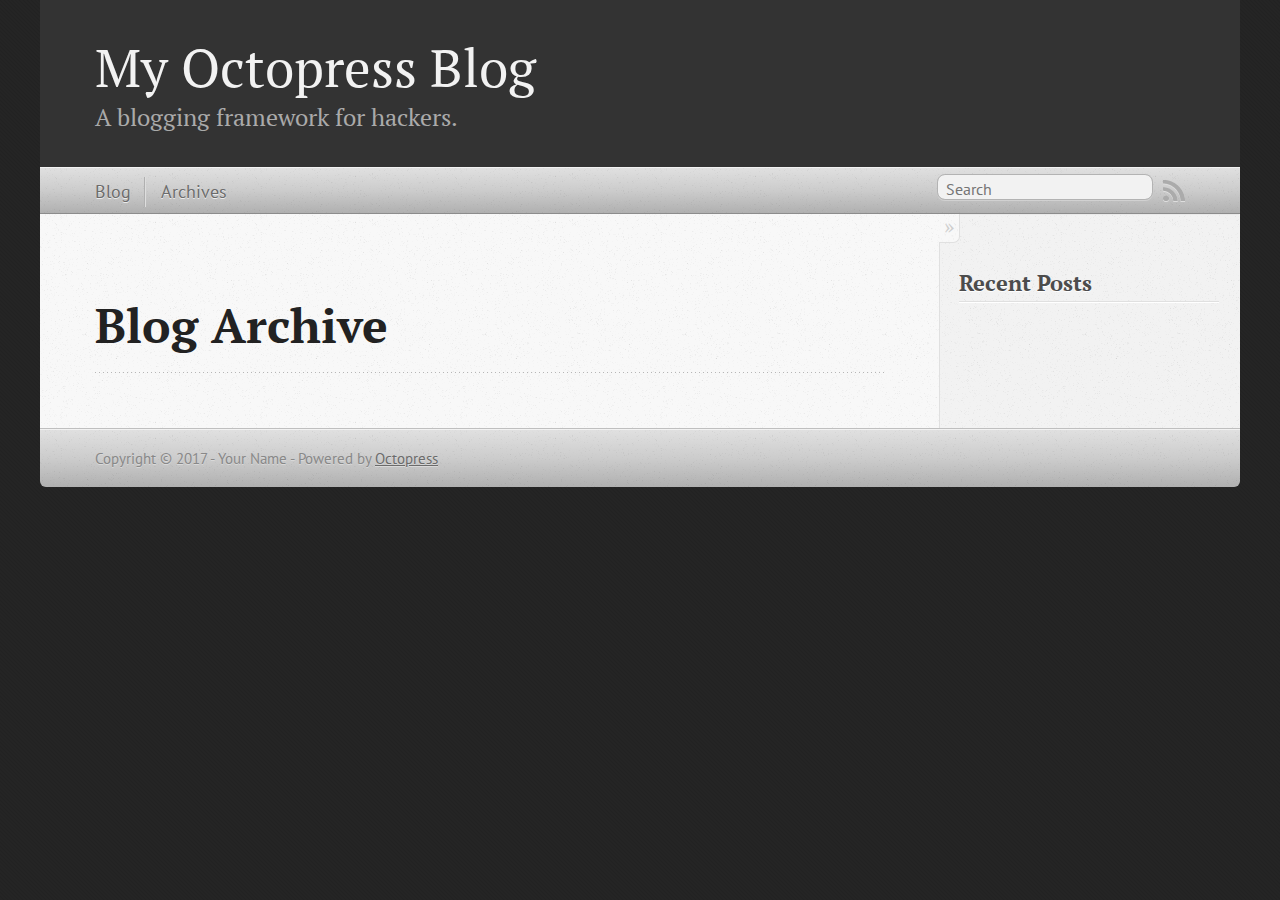
==== blog/archives/index.html @ 9a956566 "Site updated at 2017-01-14 04:06:13 UTC" ====
<!DOCTYPE html>
<!--[if IEMobile 7 ]><html class="no-js iem7"><![endif]-->
<!--[if lt IE 9]><html class="no-js lte-ie8"><![endif]-->
<!--[if (gt IE 8)|(gt IEMobile 7)|!(IEMobile)|!(IE)]><!--><html class="no-js" lang="en"><!--<![endif]-->
<head>
  <meta charset="utf-8">
  <title>Blog Archive - My Octopress Blog</title>
  <meta name="author" content="Your Name">

  
  <meta name="description" content=" Blog Archive Recent Posts ">
  

  <!-- http://t.co/dKP3o1e -->
  <meta name="HandheldFriendly" content="True">
  <meta name="MobileOptimized" content="320">
  <meta name="viewport" content="width=device-width, initial-scale=1">

  
  <link rel="canonical" href="http://echonics.github.io/blog/archives/">
  <link href="/favicon.png" rel="icon">
  <link href="/stylesheets/screen.css" media="screen, projection" rel="stylesheet" type="text/css">
  <link href="/atom.xml" rel="alternate" title="My Octopress Blog" type="application/atom+xml">
  <script src="/javascripts/modernizr-2.0.js"></script>
  <script src="//ajax.googleapis.com/ajax/libs/jquery/1.9.1/jquery.min.js"></script>
  <script>!window.jQuery && document.write(unescape('%3Cscript src="/javascripts/libs/jquery.min.js"%3E%3C/script%3E'))</script>
  <script src="/javascripts/octopress.js" type="text/javascript"></script>
  <!--Fonts from Google"s Web font directory at http://google.com/webfonts -->
<link href="//fonts.googleapis.com/css?family=PT+Serif:regular,italic,bold,bolditalic" rel="stylesheet" type="text/css">
<link href="//fonts.googleapis.com/css?family=PT+Sans:regular,italic,bold,bolditalic" rel="stylesheet" type="text/css">

  

</head>

<body   >
  <header role="banner"><hgroup>
  <h1><a href="/">My Octopress Blog</a></h1>
  
    <h2>A blogging framework for hackers.</h2>
  
</hgroup>

</header>
  <nav role="navigation"><ul class="subscription" data-subscription="rss">
  <li><a href="/atom.xml" rel="subscribe-rss" title="subscribe via RSS">RSS</a></li>
  
</ul>
  
<form action="https://www.google.com/search" method="get">
  <fieldset role="search">
    <input type="hidden" name="sitesearch" value="echonics.github.io">
    <input class="search" type="text" name="q" results="0" placeholder="Search"/>
  </fieldset>
</form>
  
<ul class="main-navigation">
  <li><a href="/">Blog</a></li>
  <li><a href="/blog/archives">Archives</a></li>
</ul>

</nav>
  <div id="main">
    <div id="content">
      <div>
<article role="article">
  
  <header>
    <h1 class="entry-title">Blog Archive</h1>
    
  </header>
  
  <div id="blog-archives">

</div>

  
</article>

</div>

<aside class="sidebar">
  
    <section>
  <h1>Recent Posts</h1>
  <ul id="recent_posts">
    
  </ul>
</section>





  
</aside>


    </div>
  </div>
  <footer role="contentinfo"><p>
  Copyright &copy; 2017 - Your Name -
  <span class="credit">Powered by <a href="http://octopress.org">Octopress</a></span>
</p>

</footer>
  







  <script type="text/javascript">
    (function(){
      var twitterWidgets = document.createElement('script');
      twitterWidgets.type = 'text/javascript';
      twitterWidgets.async = true;
      twitterWidgets.src = '//platform.twitter.com/widgets.js';
      document.getElementsByTagName('head')[0].appendChild(twitterWidgets);
    })();
  </script>





</body>
</html>
---- stylesheets/screen.css ----
html,body,div,span,applet,object,iframe,h1,h2,h3,h4,h5,h6,p,blockquote,pre,a,abbr,acronym,address,big,cite,code,del,dfn,em,img,ins,kbd,q,s,samp,small,strike,strong,sub,sup,tt,var,b,u,i,center,dl,dt,dd,ol,ul,li,fieldset,form,label,legend,table,caption,tbody,tfoot,thead,tr,th,td,article,aside,canvas,details,embed,figure,figcaption,footer,header,hgroup,menu,nav,output,ruby,section,summary,time,mark,audio,video{margin:0;padding:0;border:0;font:inherit;font-size:100%;vertical-align:baseline}html{line-height:1}ol,ul{list-style:none}table{border-collapse:collapse;border-spacing:0}caption,th,td{text-align:left;font-weight:normal;vertical-align:middle}q,blockquote{quotes:none}q:before,q:after,blockquote:before,blockquote:after{content:"";content:none}a img{border:none}article,aside,details,figcaption,figure,footer,header,hgroup,main,menu,nav,section,summary{display:block}a{color:#1863a1}a:visited{color:#751590}a:focus{color:#0181eb}a:hover{color:#0181eb}a:active{color:#01579f}aside.sidebar a{color:#222}aside.sidebar a:focus{color:#0181eb}aside.sidebar a:hover{color:#0181eb}aside.sidebar a:active{color:#01579f}a{-moz-transition:color .3s;-o-transition:color .3s;-webkit-transition:color .3s;transition:color .3s}html{background:#252525 url('/images/line-tile.png?1484366708') top left}body>div{background:#f2f2f2 url('/images/noise.png?1484366708') top left;border-bottom:1px solid #bfbfbf}body>div>div{background:#f8f8f8 url('/images/noise.png?1484366708') top left;border-right:1px solid #e0e0e0}.heading,body>header h1,h1,h2,h3,h4,h5,h6{font-family:"PT Serif","Georgia","Helvetica Neue",Arial,sans-serif}.sans,body>header h2,article header p.meta,article>footer,#content .blog-index footer,html .gist .gist-file .gist-meta,#blog-archives a.category,#blog-archives time,aside.sidebar section,body>footer{font-family:"PT Sans","Helvetica Neue",Arial,sans-serif}.serif,body,#content .blog-index a[rel=full-article]{font-family:"PT Serif",Georgia,Times,"Times New Roman",serif}.mono,pre,code,tt,p code,li code{font-family:Menlo,Monaco,"Andale Mono","lucida console","Courier New",monospace}body>header h1{font-size:2.2em;font-family:"PT Serif","Georgia","Helvetica Neue",Arial,sans-serif;font-weight:normal;line-height:1.2em;margin-bottom:0.6667em}body>header h2{font-family:"PT Serif","Georgia","Helvetica Neue",Arial,sans-serif}body{line-height:1.5em;color:#222}h1{font-size:2.2em;line-height:1.2em}@media only screen and (min-width: 992px){body{font-size:1.15em}h1{font-size:2.6em;line-height:1.2em}}h1,h2,h3,h4,h5,h6{text-rendering:optimizelegibility;margin-bottom:1em;font-weight:bold}h2,section h1{font-size:1.5em}h3,section h2,section section h1{font-size:1.3em}h4,section h3,section section h2,section section section h1{font-size:1em}h5,section h4,section section h3{font-size:.9em}h6,section h5,section section h4,section section section h3{font-size:.8em}p,article blockquote,ul,ol{margin-bottom:1.5em}ul{list-style-type:disc}ul ul{list-style-type:circle;margin-bottom:0px}ul ul ul{list-style-type:square;margin-bottom:0px}ol{list-style-type:decimal}ol ol{list-style-type:lower-alpha;margin-bottom:0px}ol ol ol{list-style-type:lower-roman;margin-bottom:0px}ul,ul ul,ul ol,ol,ol ul,ol ol{margin-left:1.3em}ul ul,ul ol,ol ul,ol ol{margin-bottom:0em}strong{font-weight:bold}em{font-style:italic}sup,sub{font-size:0.75em;position:relative;display:inline-block;padding:0 .2em;line-height:.8em}sup{top:-.5em}sub{bottom:-.5em}a[rev='footnote']{font-size:.75em;padding:0 .3em;line-height:1}q{font-style:italic}q:before{content:"\201C"}q:after{content:"\201D"}em,dfn{font-style:italic}strong,dfn{font-weight:bold}del,s{text-decoration:line-through}abbr,acronym{border-bottom:1px dotted;cursor:help}hr{margin-bottom:0.2em}small{font-size:.8em}big{font-size:1.2em}article blockquote{font-style:italic;position:relative;font-size:1.2em;line-height:1.5em;padding-left:1em;border-left:4px solid rgba(170,170,170,0.5)}article blockquote cite{font-style:italic}article blockquote cite a{color:#aaa !important;word-wrap:break-word}article blockquote cite:before{content:'\2014';padding-right:.3em;padding-left:.3em;color:#aaa}@media only screen and (min-width: 992px){article blockquote{padding-left:1.5em;border-left-width:4px}}.pullquote-right:before,.pullquote-left:before{padding:0;border:none;content:attr(data-pullquote);float:right;width:45%;margin:.5em 0 1em 1.5em;position:relative;top:7px;font-size:1.4em;line-height:1.45em}.pullquote-left:before{float:left;margin:.5em 1.5em 1em 0}.force-wrap,article a,aside.sidebar a{white-space:-moz-pre-wrap;white-space:-pre-wrap;white-space:-o-pre-wrap;white-space:pre-wrap;word-wrap:break-word}.group,body>header,body>nav,body>footer,body #content>article,body #content>div>article,body #content>div>section,body div.pagination,aside.sidebar,#main,#content,.sidebar{*zoom:1}.group:after,body>header:after,body>nav:after,body>footer:after,body #content>article:after,body #content>div>article:after,body #content>div>section:after,body div.pagination:after,#main:after,#content:after,.sidebar:after{content:"";display:table;clear:both}body{-webkit-text-size-adjust:none;max-width:1200px;position:relative;margin:0 auto}body>header,body>nav,body>footer,body #content>article,body #content>div>article,body #content>div>section{padding-left:18px;padding-right:18px}@media only screen and (min-width: 480px){body>header,body>nav,body>footer,body #content>article,body #content>div>article,body #content>div>section{padding-left:25px;padding-right:25px}}@media only screen and (min-width: 768px){body>header,body>nav,body>footer,body #content>article,body #content>div>article,body #content>div>section{padding-left:35px;padding-right:35px}}@media only screen and (min-width: 992px){body>header,body>nav,body>footer,body #content>article,body #content>div>article,body #content>div>section{padding-left:55px;padding-right:55px}}body div.pagination{margin-left:18px;margin-right:18px}@media only screen and (min-width: 480px){body div.pagination{margin-left:25px;margin-right:25px}}@media only screen and (min-width: 768px){body div.pagination{margin-left:35px;margin-right:35px}}@media only screen and (min-width: 992px){body div.pagination{margin-left:55px;margin-right:55px}}body>header{font-size:1em;padding-top:1.5em;padding-bottom:1.5em}#content{overflow:hidden}#content>div,#content>article{width:100%}aside.sidebar{float:none;padding:0 18px 1px;background-color:#f7f7f7;border-top:1px solid #e0e0e0}.flex-content,article img,article video,article .flash-video,aside.sidebar img{max-width:100%;height:auto}.basic-alignment.left,article img.left,article video.left,article .left.flash-video,aside.sidebar img.left{float:left;margin-right:1.5em}.basic-alignment.right,article img.right,article video.right,article .right.flash-video,aside.sidebar img.right{float:right;margin-left:1.5em}.basic-alignment.center,article img.center,article video.center,article .center.flash-video,aside.sidebar img.center{display:block;margin:0 auto 1.5em}.basic-alignment.left,article img.left,article video.left,article .left.flash-video,aside.sidebar img.left,.basic-alignment.right,article img.right,article video.right,article .right.flash-video,aside.sidebar img.right{margin-bottom:.8em}.toggle-sidebar,.no-sidebar .toggle-sidebar{display:none}@media only screen and (min-width: 750px){body.sidebar-footer aside.sidebar{float:none;width:auto;clear:left;margin:0;padding:0 35px 1px;background-color:#f7f7f7;border-top:1px solid #eaeaea}body.sidebar-footer aside.sidebar section.odd,body.sidebar-footer aside.sidebar section.even{float:left;width:48%}body.sidebar-footer aside.sidebar section.odd{margin-left:0}body.sidebar-footer aside.sidebar section.even{margin-left:4%}body.sidebar-footer aside.sidebar.thirds section{width:30%;margin-left:5%}body.sidebar-footer aside.sidebar.thirds section.first{margin-left:0;clear:both}}body.sidebar-footer #content{margin-right:0px}body.sidebar-footer .toggle-sidebar{display:none}@media only screen and (min-width: 550px){body>header{font-size:1em}}@media only screen and (min-width: 750px){aside.sidebar{float:none;width:auto;clear:left;margin:0;padding:0 35px 1px;background-color:#f7f7f7;border-top:1px solid #eaeaea}aside.sidebar section.odd,aside.sidebar section.even{float:left;width:48%}aside.sidebar section.odd{margin-left:0}aside.sidebar section.even{margin-left:4%}aside.sidebar.thirds section{width:30%;margin-left:5%}aside.sidebar.thirds section.first{margin-left:0;clear:both}}@media only screen and (min-width: 768px){body{-webkit-text-size-adjust:auto}body>header{font-size:1.2em}#main{padding:0;margin:0 auto}#content{overflow:visible;margin-right:240px;position:relative}.no-sidebar #content{margin-right:0;border-right:0}.collapse-sidebar #content{margin-right:20px}#content>div,#content>article{padding-top:17.5px;padding-bottom:17.5px;float:left}aside.sidebar{width:210px;padding:0 15px 15px;background:none;clear:none;float:left;margin:0 -100% 0 0}aside.sidebar section{width:auto;margin-left:0}aside.sidebar section.odd,aside.sidebar section.even{float:none;width:auto;margin-left:0}.collapse-sidebar aside.sidebar{float:none;width:auto;clear:left;margin:0;padding:0 35px 1px;background-color:#f7f7f7;border-top:1px solid #eaeaea}.collapse-sidebar aside.sidebar section.odd,.collapse-sidebar aside.sidebar section.even{float:left;width:48%}.collapse-sidebar aside.sidebar section.odd{margin-left:0}.collapse-sidebar aside.sidebar section.even{margin-left:4%}.collapse-sidebar aside.sidebar.thirds section{width:30%;margin-left:5%}.collapse-sidebar aside.sidebar.thirds section.first{margin-left:0;clear:both}}@media only screen and (min-width: 992px){body>header{font-size:1.3em}#content{margin-right:300px}#content>div,#content>article{padding-top:27.5px;padding-bottom:27.5px}aside.sidebar{width:260px;padding:1.2em 20px 20px}.collapse-sidebar aside.sidebar{padding-left:55px;padding-right:55px}}@media only screen and (min-width: 768px){ul,ol{margin-left:0}}body>header{background:#333}body>header h1{display:inline-block;margin:0}body>header h1 a,body>header h1 a:visited,body>header h1 a:hover{color:#f2f2f2;text-decoration:none}body>header h2{margin:.2em 0 0;font-size:1em;color:#aaa;font-weight:normal}body>nav{position:relative;background-color:#ccc;background:url('/images/noise.png?1484366708'),url('[data-uri]');background:url('/images/noise.png?1484366708'),-webkit-gradient(linear, 50% 0%, 50% 100%, color-stop(0%, #e0e0e0),color-stop(50%, #cccccc),color-stop(100%, #b0b0b0));background:url('/images/noise.png?1484366708'),-moz-linear-gradient(#e0e0e0,#cccccc,#b0b0b0);background:url('/images/noise.png?1484366708'),-webkit-linear-gradient(#e0e0e0,#cccccc,#b0b0b0);background:url('/images/noise.png?1484366708'),linear-gradient(#e0e0e0,#cccccc,#b0b0b0);border-top:1px solid #f2f2f2;border-bottom:1px solid #8c8c8c;padding-top:.35em;padding-bottom:.35em}body>nav form{-moz-background-clip:padding;-o-background-clip:padding-box;-webkit-background-clip:padding;background-clip:padding-box;margin:0;padding:0}body>nav form .search{padding:.3em .5em 0;font-size:.85em;font-family:"PT Sans","Helvetica Neue",Arial,sans-serif;line-height:1.1em;width:95%;-moz-border-radius:.5em;-webkit-border-radius:.5em;border-radius:.5em;-moz-background-clip:padding;-o-background-clip:padding-box;-webkit-background-clip:padding;background-clip:padding-box;-moz-box-shadow:#d1d1d1 0 1px;-webkit-box-shadow:#d1d1d1 0 1px;box-shadow:#d1d1d1 0 1px;background-color:#f2f2f2;border:1px solid #b3b3b3;color:#888}body>nav form .search:focus{color:#444;border-color:#80b1df;-moz-box-shadow:#80b1df 0 0 4px,#80b1df 0 0 3px inset;-webkit-box-shadow:#80b1df 0 0 4px,#80b1df 0 0 3px inset;box-shadow:#80b1df 0 0 4px,#80b1df 0 0 3px inset;background-color:#fff;outline:none}body>nav fieldset[role=search]{float:right;width:48%}body>nav fieldset.mobile-nav{float:left;width:48%}body>nav fieldset.mobile-nav select{width:100%;font-size:.8em;border:1px solid #888}body>nav ul{display:none}@media only screen and (min-width: 550px){body>nav{font-size:.9em}body>nav ul{margin:0;padding:0;border:0;overflow:hidden;*zoom:1;float:left;display:block;padding-top:.15em}body>nav ul li{list-style-image:none;list-style-type:none;margin-left:0;white-space:nowrap;float:left;padding-left:0;padding-right:0}body>nav ul li:first-child{padding-left:0}body>nav ul li:last-child{padding-right:0}body>nav ul li.last{padding-right:0}body>nav ul.subscription{margin-left:.8em;float:right}body>nav ul.subscription li:last-child a{padding-right:0}body>nav ul li{margin:0}body>nav a{color:#6b6b6b;font-family:"PT Sans","Helvetica Neue",Arial,sans-serif;text-shadow:#ebebeb 0 1px;float:left;text-decoration:none;font-size:1.1em;padding:.1em 0;line-height:1.5em}body>nav a:visited{color:#6b6b6b}body>nav a:hover{color:#2b2b2b}body>nav li+li{border-left:1px solid #b0b0b0;margin-left:.8em}body>nav li+li a{padding-left:.8em;border-left:1px solid #dedede}body>nav form{float:right;text-align:left;padding-left:.8em;width:175px}body>nav form .search{width:93%;font-size:.95em;line-height:1.2em}body>nav ul[data-subscription$=email]+form{width:97px}body>nav ul[data-subscription$=email]+form .search{width:91%}body>nav fieldset.mobile-nav{display:none}body>nav fieldset[role=search]{width:99%}}@media only screen and (min-width: 992px){body>nav form{width:215px}body>nav ul[data-subscription$=email]+form{width:147px}}.no-placeholder body>nav .search{background:#f2f2f2 url('/images/search.png?1484366708') 0.3em 0.25em no-repeat;text-indent:1.3em}@media only screen and (min-width: 550px){.maskImage body>nav ul[data-subscription$=email]+form{width:123px}}@media only screen and (min-width: 992px){.maskImage body>nav ul[data-subscription$=email]+form{width:173px}}.maskImage ul.subscription{position:relative;top:.2em}.maskImage ul.subscription li,.maskImage ul.subscription a{border:0;padding:0}.maskImage a[rel=subscribe-rss]{position:relative;top:0px;text-indent:-999999em;background-color:#dedede;border:0;padding:0}.maskImage a[rel=subscribe-rss],.maskImage a[rel=subscribe-rss]:after{-webkit-mask-image:url('/images/rss.png?1484366708');-moz-mask-image:url('/images/rss.png?1484366708');-ms-mask-image:url('/images/rss.png?1484366708');-o-mask-image:url('/images/rss.png?1484366708');mask-image:url('/images/rss.png?1484366708');-webkit-mask-repeat:no-repeat;-moz-mask-repeat:no-repeat;-ms-mask-repeat:no-repeat;-o-mask-repeat:no-repeat;mask-repeat:no-repeat;width:22px;height:22px}.maskImage a[rel=subscribe-rss]:after{content:"";position:absolute;top:-1px;left:0;background-color:#ababab}.maskImage a[rel=subscribe-rss]:hover:after{background-color:#9e9e9e}.maskImage a[rel=subscribe-email]{position:relative;top:0px;text-indent:-999999em;background-color:#dedede;border:0;padding:0}.maskImage a[rel=subscribe-email],.maskImage a[rel=subscribe-email]:after{-webkit-mask-image:url('/images/email.png?1484366708');-moz-mask-image:url('/images/email.png?1484366708');-ms-mask-image:url('/images/email.png?1484366708');-o-mask-image:url('/images/email.png?1484366708');mask-image:url('/images/email.png?1484366708');-webkit-mask-repeat:no-repeat;-moz-mask-repeat:no-repeat;-ms-mask-repeat:no-repeat;-o-mask-repeat:no-repeat;mask-repeat:no-repeat;width:28px;height:22px}.maskImage a[rel=subscribe-email]:after{content:"";position:absolute;top:-1px;left:0;background-color:#ababab}.maskImage a[rel=subscribe-email]:hover:after{background-color:#9e9e9e}article{padding-top:1em}article header{position:relative;padding-top:2em;padding-bottom:1em;margin-bottom:1em;background:url('[data-uri]') bottom left repeat-x}article header h1{margin:0}article header h1 a{text-decoration:none}article header h1 a:hover{text-decoration:underline}article header p{font-size:.9em;color:#aaa;margin:0}article header p.meta{text-transform:uppercase;position:absolute;top:0}@media only screen and (min-width: 768px){article header{margin-bottom:1.5em;padding-bottom:1em;background:url('[data-uri]') bottom left repeat-x}}article h2{padding-top:0.8em;background:url('[data-uri]') top left repeat-x}.entry-content article h2:first-child,article header+h2{padding-top:0}article h2:first-child,article header+h2{background:none}article .feature{padding-top:.5em;margin-bottom:1em;padding-bottom:1em;background:url('[data-uri]') bottom left repeat-x;font-size:2.0em;font-style:italic;line-height:1.3em}article img,article video,article .flash-video{-moz-border-radius:.3em;-webkit-border-radius:.3em;border-radius:.3em;-moz-box-shadow:rgba(0,0,0,0.15) 0 1px 4px;-webkit-box-shadow:rgba(0,0,0,0.15) 0 1px 4px;box-shadow:rgba(0,0,0,0.15) 0 1px 4px;-moz-box-sizing:border-box;-webkit-box-sizing:border-box;box-sizing:border-box;border:#fff 0.5em solid}article video,article .flash-video{margin:0 auto 1.5em}article video{display:block;width:100%}article .flash-video>div{position:relative;display:block;padding-bottom:56.25%;padding-top:1px;height:0;overflow:hidden}article .flash-video>div iframe,article .flash-video>div object,article .flash-video>div embed{position:absolute;top:0;left:0;width:100%;height:100%}article>footer{padding-bottom:2.5em;margin-top:2em}article>footer p.meta{margin-bottom:.8em;font-size:.85em;clear:both;overflow:hidden}.blog-index article+article{background:url('[data-uri]') top left repeat-x}#content .blog-index{padding-top:0;padding-bottom:0}#content .blog-index article{padding-top:2em}#content .blog-index article header{background:none;padding-bottom:0}#content .blog-index article h1{font-size:2.2em}#content .blog-index article h1 a{color:inherit}#content .blog-index article h1 a:hover{color:#0181eb}#content .blog-index a[rel=full-article]{background:#ebebeb;display:inline-block;padding:.4em .8em;margin-right:.5em;text-decoration:none;color:#666;-moz-transition:background-color .5s;-o-transition:background-color .5s;-webkit-transition:background-color .5s;transition:background-color .5s}#content .blog-index a[rel=full-article]:hover{background:#0181eb;text-shadow:none;color:#f8f8f8}#content .blog-index footer{margin-top:1em}.separator,article>footer .byline+time:before,article>footer time+time:before,article>footer .comments:before,article>footer .byline ~ .categories:before{content:"\2022 ";padding:0 .4em 0 .2em;display:inline-block}#content div.pagination{text-align:center;font-size:.95em;position:relative;background:url('[data-uri]') top left repeat-x;padding-top:1.5em;padding-bottom:1.5em}#content div.pagination a{text-decoration:none;color:#aaa}#content div.pagination a.prev{position:absolute;left:0}#content div.pagination a.next{position:absolute;right:0}#content div.pagination a:hover{color:#0181eb}#content div.pagination a[href*=archive]:before,#content div.pagination a[href*=archive]:after{content:'\2014';padding:0 .3em}p.meta+.sharing{padding-top:1em;padding-left:0;background:url('[data-uri]') top left repeat-x}#fb-root{display:none}.highlight,html .gist .gist-file .gist-syntax .gist-highlight{border:1px solid #05232b !important}.highlight table td.code,html .gist .gist-file .gist-syntax .gist-highlight table td.code{width:100%}.highlight .line-numbers,html .gist .gist-file .gist-syntax .highlight .line_numbers{text-align:right;font-size:13px;line-height:1.45em;background:#073642 url('/images/noise.png?1484366708') top left !important;border-right:1px solid #00232c !important;-moz-box-shadow:#083e4b -1px 0 inset;-webkit-box-shadow:#083e4b -1px 0 inset;box-shadow:#083e4b -1px 0 inset;text-shadow:#021014 0 -1px;padding:.8em !important;-moz-border-radius:0;-webkit-border-radius:0;border-radius:0}.highlight .line-numbers span,html .gist .gist-file .gist-syntax .highlight .line_numbers span{color:#586e75 !important}figure.code,.gist-file,pre{-moz-box-shadow:rgba(0,0,0,0.06) 0 0 10px;-webkit-box-shadow:rgba(0,0,0,0.06) 0 0 10px;box-shadow:rgba(0,0,0,0.06) 0 0 10px}figure.code .highlight pre,.gist-file .highlight pre,pre .highlight pre{-moz-box-shadow:none;-webkit-box-shadow:none;box-shadow:none}.gist .highlight *::-moz-selection,figure.code .highlight *::-moz-selection{background:#386774;color:inherit;text-shadow:#002b36 0 1px}.gist .highlight *::-webkit-selection,figure.code .highlight *::-webkit-selection{background:#386774;color:inherit;text-shadow:#002b36 0 1px}.gist .highlight *::selection,figure.code .highlight *::selection{background:#386774;color:inherit;text-shadow:#002b36 0 1px}html .gist .gist-file{margin-bottom:1.8em;position:relative;border:none;padding-top:26px !important}html .gist .gist-file .highlight{margin-bottom:0}html .gist .gist-file .gist-syntax{border-bottom:0 !important;background:none !important}html .gist .gist-file .gist-syntax .gist-highlight{background:#002b36 !important}html .gist .gist-file .gist-syntax .highlight pre{padding:0}html .gist .gist-file .gist-meta{padding:.6em 0.8em;border:1px solid #083e4b !important;color:#586e75;font-size:.7em !important;background:#073642 url('/images/noise.png?1484366708') top left;line-height:1.5em}html .gist .gist-file .gist-meta a{color:#76888b !important;text-decoration:none}html .gist .gist-file .gist-meta a:hover,html .gist .gist-file .gist-meta a:focus{text-decoration:underline}html .gist .gist-file .gist-meta a:hover{color:#93a1a1 !important}html .gist .gist-file .gist-meta a[href*='#file']{position:absolute;top:0;left:0;right:-10px;color:#474747 !important}html .gist .gist-file .gist-meta a[href*='#file']:hover{color:#1863a1 !important}html .gist .gist-file .gist-meta a[href*=raw]{top:.4em}pre{background:#002b36 url('/images/noise.png?1484366708') top left;-moz-border-radius:.4em;-webkit-border-radius:.4em;border-radius:.4em;border:1px solid #05232b;line-height:1.45em;font-size:13px;margin-bottom:2.1em;padding:.8em 1em;color:#93a1a1;overflow:auto}h3.filename+pre{-moz-border-radius-topleft:0px;-webkit-border-top-left-radius:0px;border-top-left-radius:0px;-moz-border-radius-topright:0px;-webkit-border-top-right-radius:0px;border-top-right-radius:0px}p code,li code{display:inline-block;white-space:no-wrap;background:#fff;font-size:.8em;line-height:1.5em;color:#555;border:1px solid #ddd;-moz-border-radius:.4em;-webkit-border-radius:.4em;border-radius:.4em;padding:0 .3em;margin:-1px 0}p pre code,li pre code{font-size:1em !important;background:none;border:none}.pre-code,html .gist .gist-file .gist-syntax .highlight pre,.highlight code{font-family:Menlo,Monaco,"Andale Mono","lucida console","Courier New",monospace !important;overflow:scroll;overflow-y:hidden;display:block;padding:.8em;overflow-x:auto;line-height:1.45em;background:#002b36 url('/images/noise.png?1484366708') top left !important;color:#93a1a1 !important}.pre-code span,html .gist .gist-file .gist-syntax .highlight pre span,.highlight code span{color:#93a1a1 !important}.pre-code span,html .gist .gist-file .gist-syntax .highlight pre span,.highlight code span{font-style:normal !important;font-weight:normal !important}.pre-code .c,html .gist .gist-file .gist-syntax .highlight pre .c,.highlight code .c{color:#586e75 !important;font-style:italic !important}.pre-code .cm,html .gist .gist-file .gist-syntax .highlight pre .cm,.highlight code .cm{color:#586e75 !important;font-style:italic !important}.pre-code .cp,html .gist .gist-file .gist-syntax .highlight pre .cp,.highlight code .cp{color:#586e75 !important;font-style:italic !important}.pre-code .c1,html .gist .gist-file .gist-syntax .highlight pre .c1,.highlight code .c1{color:#586e75 !important;font-style:italic !important}.pre-code .cs,html .gist .gist-file .gist-syntax .highlight pre .cs,.highlight code .cs{color:#586e75 !important;font-weight:bold !important;font-style:italic !important}.pre-code .err,html .gist .gist-file .gist-syntax .highlight pre .err,.highlight code .err{color:#dc322f !important;background:none !important}.pre-code .k,html .gist .gist-file .gist-syntax .highlight pre .k,.highlight code .k{color:#cb4b16 !important}.pre-code .o,html .gist .gist-file .gist-syntax .highlight pre .o,.highlight code .o{color:#93a1a1 !important;font-weight:bold !important}.pre-code .p,html .gist .gist-file .gist-syntax .highlight pre .p,.highlight code .p{color:#93a1a1 !important}.pre-code .ow,html .gist .gist-file .gist-syntax .highlight pre .ow,.highlight code .ow{color:#2aa198 !important;font-weight:bold !important}.pre-code .gd,html .gist .gist-file .gist-syntax .highlight pre .gd,.highlight code .gd{color:#93a1a1 !important;background-color:#372d34 !important;display:inline-block}.pre-code .gd .x,html .gist .gist-file .gist-syntax .highlight pre .gd .x,.highlight code .gd .x{color:#93a1a1 !important;background-color:#4d2d34 !important;display:inline-block}.pre-code .ge,html .gist .gist-file .gist-syntax .highlight pre .ge,.highlight code .ge{color:#93a1a1 !important;font-style:italic !important}.pre-code .gh,html .gist .gist-file .gist-syntax .highlight pre .gh,.highlight code .gh{color:#586e75 !important}.pre-code .gi,html .gist .gist-file .gist-syntax .highlight pre .gi,.highlight code .gi{color:#93a1a1 !important;background-color:#1b412b !important;display:inline-block}.pre-code .gi .x,html .gist .gist-file .gist-syntax .highlight pre .gi .x,.highlight code .gi .x{color:#93a1a1 !important;background-color:#355720 !important;display:inline-block}.pre-code .gs,html .gist .gist-file .gist-syntax .highlight pre .gs,.highlight code .gs{color:#93a1a1 !important;font-weight:bold !important}.pre-code .gu,html .gist .gist-file .gist-syntax .highlight pre .gu,.highlight code .gu{color:#6c71c4 !important}.pre-code .kc,html .gist .gist-file .gist-syntax .highlight pre .kc,.highlight code .kc{color:#859900 !important;font-weight:bold !important}.pre-code .kd,html .gist .gist-file .gist-syntax .highlight pre .kd,.highlight code .kd{color:#268bd2 !important}.pre-code .kp,html .gist .gist-file .gist-syntax .highlight pre .kp,.highlight code .kp{color:#cb4b16 !important;font-weight:bold !important}.pre-code .kr,html .gist .gist-file .gist-syntax .highlight pre .kr,.highlight code .kr{color:#d33682 !important;font-weight:bold !important}.pre-code .kt,html .gist .gist-file .gist-syntax .highlight pre .kt,.highlight code .kt{color:#2aa198 !important}.pre-code .n,html .gist .gist-file .gist-syntax .highlight pre .n,.highlight code .n{color:#268bd2 !important}.pre-code .na,html .gist .gist-file .gist-syntax .highlight pre .na,.highlight code .na{color:#268bd2 !important}.pre-code .nb,html .gist .gist-file .gist-syntax .highlight pre .nb,.highlight code .nb{color:#859900 !important}.pre-code .nc,html .gist .gist-file .gist-syntax .highlight pre .nc,.highlight code .nc{color:#d33682 !important}.pre-code .no,html .gist .gist-file .gist-syntax .highlight pre .no,.highlight code .no{color:#b58900 !important}.pre-code .nl,html .gist .gist-file .gist-syntax .highlight pre .nl,.highlight code .nl{color:#859900 !important}.pre-code .ne,html .gist .gist-file .gist-syntax .highlight pre .ne,.highlight code .ne{color:#268bd2 !important;font-weight:bold !important}.pre-code .nf,html .gist .gist-file .gist-syntax .highlight pre .nf,.highlight code .nf{color:#268bd2 !important;font-weight:bold !important}.pre-code .nn,html .gist .gist-file .gist-syntax .highlight pre .nn,.highlight code .nn{color:#b58900 !important}.pre-code .nt,html .gist .gist-file .gist-syntax .highlight pre .nt,.highlight code .nt{color:#268bd2 !important;font-weight:bold !important}.pre-code .nx,html .gist .gist-file .gist-syntax .highlight pre .nx,.highlight code .nx{color:#b58900 !important}.pre-code .vg,html .gist .gist-file .gist-syntax .highlight pre .vg,.highlight code .vg{color:#268bd2 !important}.pre-code .vi,html .gist .gist-file .gist-syntax .highlight pre .vi,.highlight code .vi{color:#268bd2 !important}.pre-code .nv,html .gist .gist-file .gist-syntax .highlight pre .nv,.highlight code .nv{color:#268bd2 !important}.pre-code .mf,html .gist .gist-file .gist-syntax .highlight pre .mf,.highlight code .mf{color:#2aa198 !important}.pre-code .m,html .gist .gist-file .gist-syntax .highlight pre .m,.highlight code .m{color:#2aa198 !important}.pre-code .mh,html .gist .gist-file .gist-syntax .highlight pre .mh,.highlight code .mh{color:#2aa198 !important}.pre-code .mi,html .gist .gist-file .gist-syntax .highlight pre .mi,.highlight code .mi{color:#2aa198 !important}.pre-code .s,html .gist .gist-file .gist-syntax .highlight pre .s,.highlight code .s{color:#2aa198 !important}.pre-code .sd,html .gist .gist-file .gist-syntax .highlight pre .sd,.highlight code .sd{color:#2aa198 !important}.pre-code .s2,html .gist .gist-file .gist-syntax .highlight pre .s2,.highlight code .s2{color:#2aa198 !important}.pre-code .se,html .gist .gist-file .gist-syntax .highlight pre .se,.highlight code .se{color:#dc322f !important}.pre-code .si,html .gist .gist-file .gist-syntax .highlight pre .si,.highlight code .si{color:#268bd2 !important}.pre-code .sr,html .gist .gist-file .gist-syntax .highlight pre .sr,.highlight code .sr{color:#2aa198 !important}.pre-code .s1,html .gist .gist-file .gist-syntax .highlight pre .s1,.highlight code .s1{color:#2aa198 !important}.pre-code div .gd,html .gist .gist-file .gist-syntax .highlight pre div .gd,.highlight code div .gd,.pre-code div .gd .x,html .gist .gist-file .gist-syntax .highlight pre div .gd .x,.highlight code div .gd .x,.pre-code div .gi,html .gist .gist-file .gist-syntax .highlight pre div .gi,.highlight code div .gi,.pre-code div .gi .x,html .gist .gist-file .gist-syntax .highlight pre div .gi .x,.highlight code div .gi .x{display:inline-block;width:100%}.highlight,.gist-highlight{margin-bottom:1.8em;background:#002b36;overflow-y:hidden;overflow-x:auto}.highlight pre,.gist-highlight pre{background:none;-moz-border-radius:0px;-webkit-border-radius:0px;border-radius:0px;border:none;padding:0;margin-bottom:0}pre::-webkit-scrollbar,.highlight::-webkit-scrollbar,.gist-highlight::-webkit-scrollbar{height:.5em;background:rgba(255,255,255,0.15)}pre::-webkit-scrollbar-thumb:horizontal,.highlight::-webkit-scrollbar-thumb:horizontal,.gist-highlight::-webkit-scrollbar-thumb:horizontal{background:rgba(255,255,255,0.2);-webkit-border-radius:4px;border-radius:4px}.highlight code{background:#000}figure.code{background:none;padding:0;border:0;margin-bottom:1.5em}figure.code pre{margin-bottom:0}figure.code figcaption{position:relative}figure.code .highlight{margin-bottom:0}.code-title,html .gist .gist-file .gist-meta a[href*='#file'],h3.filename,figure.code figcaption{text-align:center;font-size:13px;line-height:2em;text-shadow:#cbcccc 0 1px 0;color:#474747;font-weight:normal;margin-bottom:0;-moz-border-radius-topleft:5px;-webkit-border-top-left-radius:5px;border-top-left-radius:5px;-moz-border-radius-topright:5px;-webkit-border-top-right-radius:5px;border-top-right-radius:5px;font-family:"Helvetica Neue", Arial, "Lucida Grande", "Lucida Sans Unicode", Lucida, sans-serif;background:#aaa url('/images/code_bg.png?1484366708') top repeat-x;border:1px solid #565656;border-top-color:#cbcbcb;border-left-color:#a5a5a5;border-right-color:#a5a5a5;border-bottom:0}.download-source,html .gist .gist-file .gist-meta a[href*=raw],figure.code figcaption a{position:absolute;right:.8em;text-decoration:none;color:#666 !important;z-index:1;font-size:13px;text-shadow:#cbcccc 0 1px 0;padding-left:3em}.download-source:hover,html .gist .gist-file .gist-meta a[href*=raw]:hover,figure.code figcaption a:hover,.download-source:focus,html .gist .gist-file .gist-meta a[href*=raw]:focus,figure.code figcaption a:focus{text-decoration:underline}#archive #content>div,#archive #content>div>article{padding-top:0}#blog-archives{color:#aaa}#blog-archives article{padding:1em 0 1em;position:relative;background:url('[data-uri]') bottom left repeat-x}#blog-archives article:last-child{background:none}#blog-archives article footer{padding:0;margin:0}#blog-archives h1{color:#222;margin-bottom:.3em}#blog-archives h2{display:none}#blog-archives h1{font-size:1.5em}#blog-archives h1 a{text-decoration:none;color:inherit;font-weight:normal;display:inline-block}#blog-archives h1 a:hover,#blog-archives h1 a:focus{text-decoration:underline}#blog-archives h1 a:hover{color:#0181eb}#blog-archives a.category,#blog-archives time{color:#aaa}#blog-archives .entry-content{display:none}#blog-archives time{font-size:.9em;line-height:1.2em}#blog-archives time .month,#blog-archives time .day{display:inline-block}#blog-archives time .month{text-transform:uppercase}#blog-archives p{margin-bottom:1em}#blog-archives a,#blog-archives .entry-content a{color:inherit}#blog-archives a:hover,#blog-archives .entry-content a:hover{color:#0181eb}#blog-archives a:hover{color:#0181eb}@media only screen and (min-width: 550px){#blog-archives article{margin-left:5em}#blog-archives h2{margin-bottom:.3em;font-weight:normal;display:inline-block;position:relative;top:-1px;float:left}#blog-archives h2:first-child{padding-top:.75em}#blog-archives time{position:absolute;text-align:right;left:0em;top:1.8em}#blog-archives .year{display:none}#blog-archives article{padding-left:4.5em;padding-bottom:.7em}#blog-archives a.category{line-height:1.1em}}#content>.category article{margin-left:0;padding-left:6.8em}#content>.category .year{display:inline}.side-shadow-border,aside.sidebar section h1,aside.sidebar li{-moz-box-shadow:#fff 0 1px;-webkit-box-shadow:#fff 0 1px;box-shadow:#fff 0 1px}aside.sidebar{overflow:hidden;color:#4c4c4c;text-shadow:#fff 0 1px}aside.sidebar section{font-size:.8em;line-height:1.4em;margin-bottom:1.5em}aside.sidebar section h1{margin:1.5em 0 0;padding-bottom:.2em;border-bottom:1px solid #e0e0e0}aside.sidebar section h1+p{padding-top:.4em}aside.sidebar img{-moz-border-radius:.3em;-webkit-border-radius:.3em;border-radius:.3em;-moz-box-shadow:rgba(0,0,0,0.15) 0 1px 4px;-webkit-box-shadow:rgba(0,0,0,0.15) 0 1px 4px;box-shadow:rgba(0,0,0,0.15) 0 1px 4px;-moz-box-sizing:border-box;-webkit-box-sizing:border-box;box-sizing:border-box;border:#fff 0.3em solid}aside.sidebar ul{margin-bottom:0.5em;margin-left:0}aside.sidebar li{list-style:none;padding:.5em 0;margin:0;border-bottom:1px solid #e0e0e0}aside.sidebar li p:last-child{margin-bottom:0}aside.sidebar a{color:inherit;-moz-transition:color .5s;-o-transition:color .5s;-webkit-transition:color .5s;transition:color .5s}aside.sidebar:hover a{color:#222}aside.sidebar:hover a:hover{color:#0181eb}.aside-alt-link,#pinboard_linkroll .pin-tag{color:#7f7f7f}.aside-alt-link:hover,#pinboard_linkroll .pin-tag:hover{color:#0181eb}@media only screen and (min-width: 768px){.toggle-sidebar{outline:none;position:absolute;right:-10px;top:0;bottom:0;display:inline-block;text-decoration:none;color:#cecece;width:9px;cursor:pointer}.toggle-sidebar:hover{background:#e9e9e9;background:url('[data-uri]');background:-webkit-gradient(linear, 0% 50%, 100% 50%, color-stop(0%, rgba(224,224,224,0.5)),color-stop(100%, rgba(224,224,224,0)));background:-moz-linear-gradient(left, rgba(224,224,224,0.5),rgba(224,224,224,0));background:-webkit-linear-gradient(left, rgba(224,224,224,0.5),rgba(224,224,224,0));background:linear-gradient(to right, rgba(224,224,224,0.5),rgba(224,224,224,0))}.toggle-sidebar:after{position:absolute;right:-11px;top:0;width:20px;font-size:1.2em;line-height:1.1em;padding-bottom:.15em;-moz-border-radius-bottomright:.3em;-webkit-border-bottom-right-radius:.3em;border-bottom-right-radius:.3em;text-align:center;background:#f8f8f8 url('/images/noise.png?1484366708') top left;border-bottom:1px solid #e0e0e0;border-right:1px solid #e0e0e0;content:"\00BB";text-indent:-1px}.collapse-sidebar .toggle-sidebar{text-indent:0px;right:-20px;width:19px}.collapse-sidebar .toggle-sidebar:hover{background:#e9e9e9}.collapse-sidebar .toggle-sidebar:after{border-left:1px solid #e0e0e0;text-shadow:#fff 0 1px;content:"\00AB";left:0px;right:0;text-align:center;text-indent:0;border:0;border-right-width:0;background:none}}.googleplus h1{-moz-box-shadow:none !important;-webkit-box-shadow:none !important;-o-box-shadow:none !important;box-shadow:none !important;border-bottom:0px none !important}.googleplus a{text-decoration:none;white-space:normal !important;line-height:32px}.googleplus a img{float:left;margin-right:0.5em;border:0 none}.googleplus-hidden{position:absolute;top:-1000em;left:-1000em}#pinboard_linkroll .pin-title,#pinboard_linkroll .pin-description{display:block;margin-bottom:.5em}#pinboard_linkroll .pin-tag{text-decoration:none}#pinboard_linkroll .pin-tag:hover,#pinboard_linkroll .pin-tag:focus{text-decoration:underline}#pinboard_linkroll .pin-tag:after{content:','}#pinboard_linkroll .pin-tag:last-child:after{content:''}.delicious-posts a.delicious-link{margin-bottom:.5em;display:block}.delicious-posts p{font-size:1em}body>footer{font-size:.8em;color:#888;text-shadow:#d9d9d9 0 1px;background-color:#ccc;background:url('/images/noise.png?1484366708'),url('[data-uri]');background:url('/images/noise.png?1484366708'),-webkit-gradient(linear, 50% 0%, 50% 100%, color-stop(0%, #e0e0e0),color-stop(50%, #cccccc),color-stop(100%, #b0b0b0));background:url('/images/noise.png?1484366708'),-moz-linear-gradient(#e0e0e0,#cccccc,#b0b0b0);background:url('/images/noise.png?1484366708'),-webkit-linear-gradient(#e0e0e0,#cccccc,#b0b0b0);background:url('/images/noise.png?1484366708'),linear-gradient(#e0e0e0,#cccccc,#b0b0b0);border-top:1px solid #f2f2f2;position:relative;padding-top:1em;padding-bottom:1em;margin-bottom:3em;-moz-border-radius-bottomleft:.4em;-webkit-border-bottom-left-radius:.4em;border-bottom-left-radius:.4em;-moz-border-radius-bottomright:.4em;-webkit-border-bottom-right-radius:.4em;border-bottom-right-radius:.4em;z-index:1}body>footer a{color:#6b6b6b}body>footer a:visited{color:#6b6b6b}body>footer a:hover{color:#484848}body>footer p:last-child{margin-bottom:0}
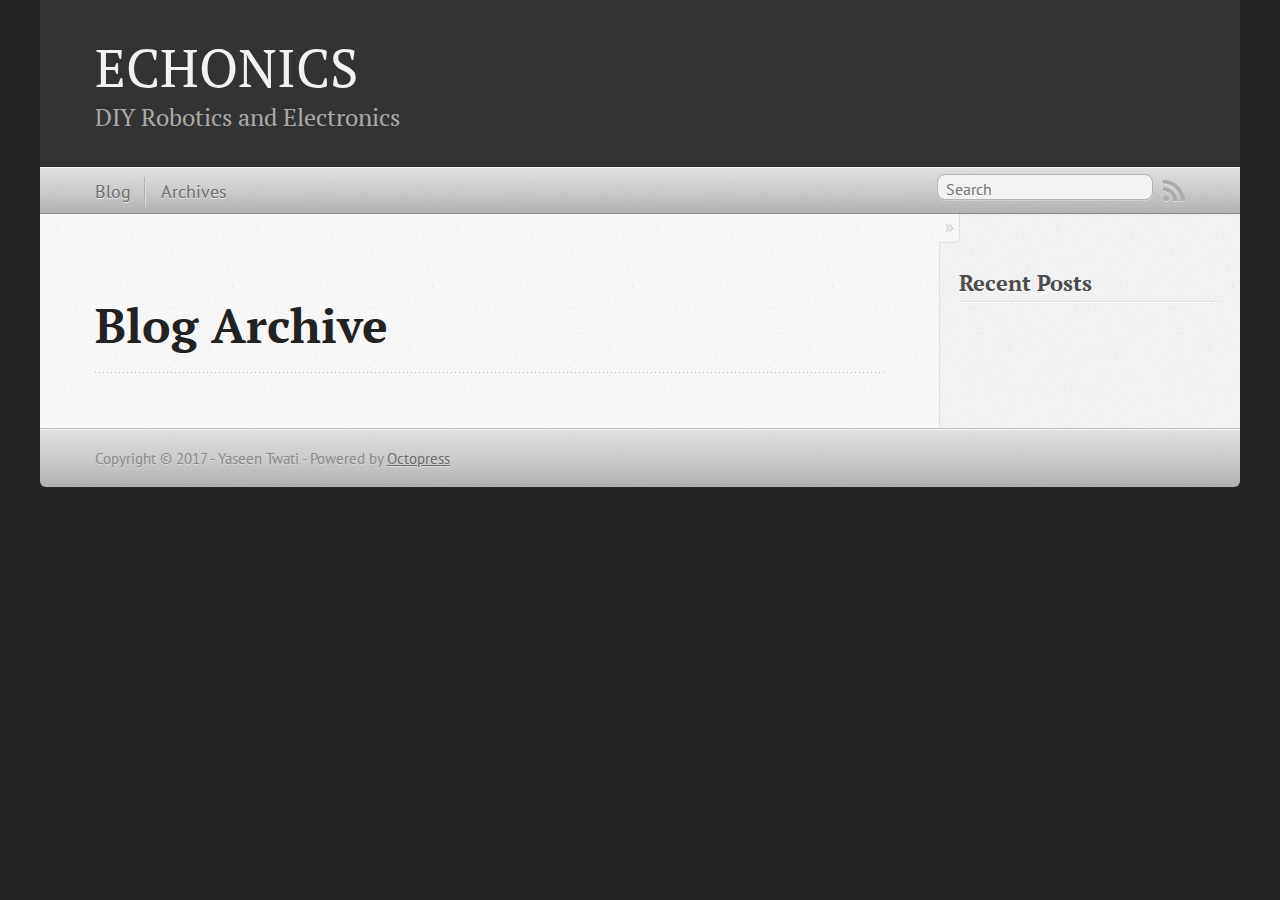
==== commit d63a3eb0: "Site updated at 2017-01-14 04:09:19 UTC" ====
--- a/blog/archives/index.html
+++ b/blog/archives/index.html
@@ -5,8 +5,8 @@
 <!--[if (gt IE 8)|(gt IEMobile 7)|!(IEMobile)|!(IE)]><!--><html class="no-js" lang="en"><!--<![endif]-->
 <head>
   <meta charset="utf-8">
-  <title>Blog Archive - My Octopress Blog</title>
-  <meta name="author" content="Your Name">
+  <title>Blog Archive - ECHONICS</title>
+  <meta name="author" content="Yaseen Twati">
 
   
   <meta name="description" content=" Blog Archive Recent Posts ">
@@ -21,7 +21,7 @@
   <link rel="canonical" href="http://echonics.github.io/blog/archives/">
   <link href="/favicon.png" rel="icon">
   <link href="/stylesheets/screen.css" media="screen, projection" rel="stylesheet" type="text/css">
-  <link href="/atom.xml" rel="alternate" title="My Octopress Blog" type="application/atom+xml">
+  <link href="/atom.xml" rel="alternate" title="ECHONICS" type="application/atom+xml">
   <script src="/javascripts/modernizr-2.0.js"></script>
   <script src="//ajax.googleapis.com/ajax/libs/jquery/1.9.1/jquery.min.js"></script>
   <script>!window.jQuery && document.write(unescape('%3Cscript src="/javascripts/libs/jquery.min.js"%3E%3C/script%3E'))</script>
@@ -36,9 +36,9 @@
 
 <body   >
   <header role="banner"><hgroup>
-  <h1><a href="/">My Octopress Blog</a></h1>
+  <h1><a href="/">ECHONICS</a></h1>
   
-    <h2>A blogging framework for hackers.</h2>
+    <h2>DIY Robotics and Electronics</h2>
   
 </hgroup>
 
@@ -100,7 +100,7 @@
     </div>
   </div>
   <footer role="contentinfo"><p>
-  Copyright &copy; 2017 - Your Name -
+  Copyright &copy; 2017 - Yaseen Twati -
   <span class="credit">Powered by <a href="http://octopress.org">Octopress</a></span>
 </p>
 
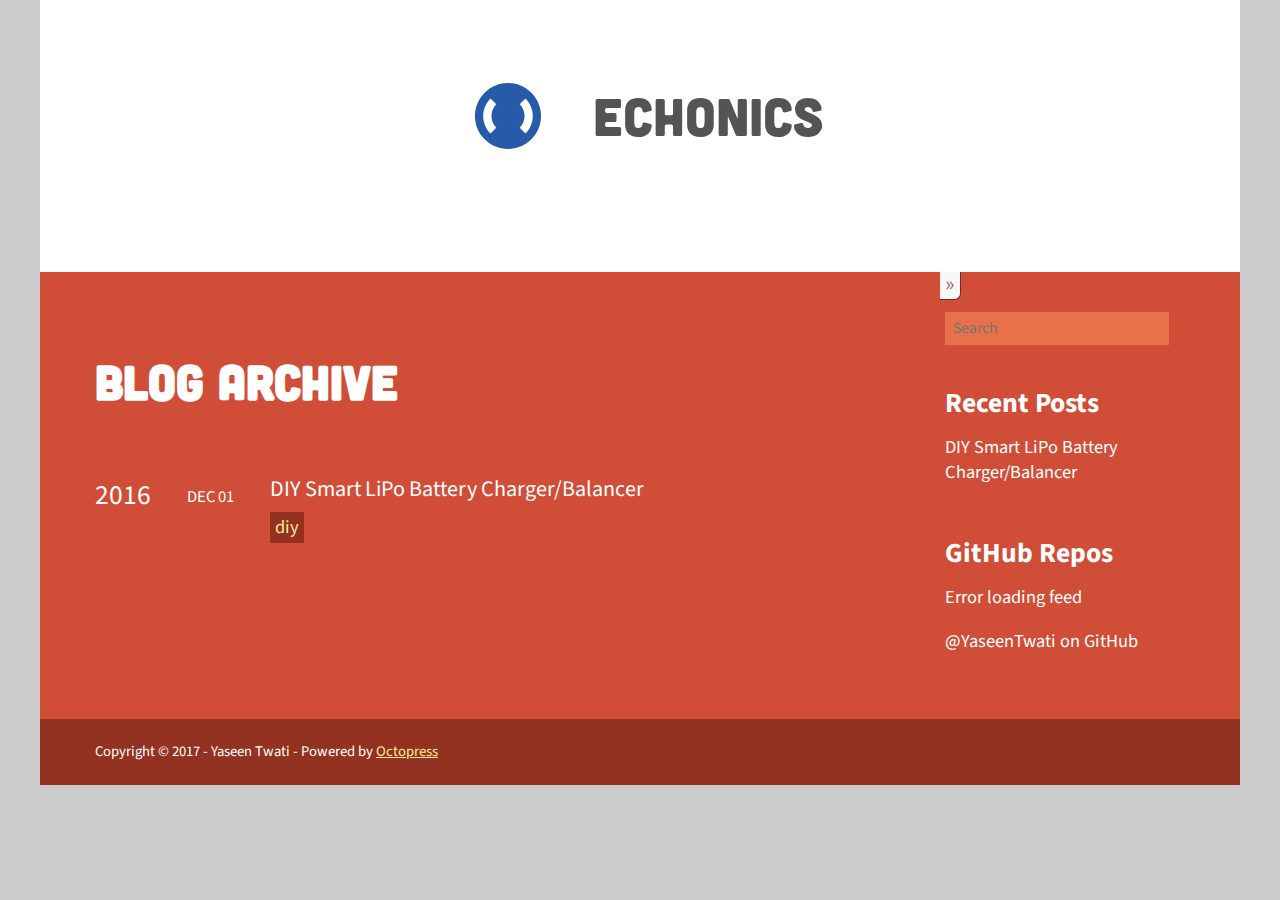
==== commit 028f31ad: "Site updated at 2017-01-14 08:41:45 UTC" ====
--- a/blog/archives/index.html
+++ b/blog/archives/index.html
@@ -9,7 +9,8 @@
   <meta name="author" content="Yaseen Twati">
 
   
-  <meta name="description" content=" Blog Archive Recent Posts ">
+  <meta name="description" content="Blog Archive 2016 DIY Smart LiPo Battery Charger/Balancer
+Dec 01 2016 diy Recent Posts DIY Smart LiPo Battery Charger/Balancer GitHub Repos Status &hellip;">
   
 
   <!-- http://t.co/dKP3o1e -->
@@ -21,14 +22,13 @@
   <link rel="canonical" href="http://echonics.github.io/blog/archives/">
   <link href="/favicon.png" rel="icon">
   <link href="/stylesheets/screen.css" media="screen, projection" rel="stylesheet" type="text/css">
+  <script src="/javascripts/modernizr-2.0.js"></script>
+  <script src="/javascripts/ender.js"></script>
+  <script src="/javascripts/octopress.js" type="text/javascript"></script>
   <link href="/atom.xml" rel="alternate" title="ECHONICS" type="application/atom+xml">
-  <script src="/javascripts/modernizr-2.0.js"></script>
-  <script src="//ajax.googleapis.com/ajax/libs/jquery/1.9.1/jquery.min.js"></script>
-  <script>!window.jQuery && document.write(unescape('%3Cscript src="/javascripts/libs/jquery.min.js"%3E%3C/script%3E'))</script>
-  <script src="/javascripts/octopress.js" type="text/javascript"></script>
   <!--Fonts from Google"s Web font directory at http://google.com/webfonts -->
-<link href="//fonts.googleapis.com/css?family=PT+Serif:regular,italic,bold,bolditalic" rel="stylesheet" type="text/css">
-<link href="//fonts.googleapis.com/css?family=PT+Sans:regular,italic,bold,bolditalic" rel="stylesheet" type="text/css">
+<link href="http://fonts.googleapis.com/css?family=PT+Serif:regular,italic,bold,bolditalic" rel="stylesheet" type="text/css">
+<link href='http://fonts.googleapis.com/css?family=Source+Sans+Pro:400,700,400italic' rel='stylesheet' type='text/css'>
 
   
 
@@ -36,31 +36,11 @@
 
 <body   >
   <header role="banner"><hgroup>
+  <img src="/images/ah_frame_transparent.svg" />
   <h1><a href="/">ECHONICS</a></h1>
-  
-    <h2>DIY Robotics and Electronics</h2>
-  
 </hgroup>
 
 </header>
-  <nav role="navigation"><ul class="subscription" data-subscription="rss">
-  <li><a href="/atom.xml" rel="subscribe-rss" title="subscribe via RSS">RSS</a></li>
-  
-</ul>
-  
-<form action="https://www.google.com/search" method="get">
-  <fieldset role="search">
-    <input type="hidden" name="sitesearch" value="echonics.github.io">
-    <input class="search" type="text" name="q" results="0" placeholder="Search"/>
-  </fieldset>
-</form>
-  
-<ul class="main-navigation">
-  <li><a href="/">Blog</a></li>
-  <li><a href="/blog/archives">Archives</a></li>
-</ul>
-
-</nav>
   <div id="main">
     <div id="content">
       <div>
@@ -73,6 +53,23 @@
   
   <div id="blog-archives">
 
+
+
+  
+  <h2>2016</h2>
+
+<article>
+  
+<h1><a href="/blog/diy-digital-lipo-battery-charger/">DIY Smart LiPo Battery Charger/Balancer</a></h1>
+<time datetime="2016-12-01T15:09:40+02:00" pubdate><span class='month'>Dec</span> <span class='day'>01</span> <span class='year'>2016</span></time>
+
+<footer>
+  <span class="categories"><a class='category' href='/blog/categories/diy/'>diy</a></span>
+</footer>
+
+
+</article>
+
 </div>
 
   
@@ -82,11 +79,52 @@
 
 <aside class="sidebar">
   
+    <form action="https://www.google.com/search" method="get">
+      <fieldset role="search">
+        <input type="hidden" name="q" value="site:echonics.github.io" />
+        <input class="search" type="text" name="q" results="0" placeholder="Search"/>
+      </fieldset>
+    </form>
+  
+  
     <section>
   <h1>Recent Posts</h1>
   <ul id="recent_posts">
     
+      <li class="post">
+        <a href="/blog/diy-digital-lipo-battery-charger/">DIY Smart LiPo Battery Charger/Balancer</a>
+      </li>
+    
   </ul>
+</section>
+
+<section>
+  <h1>GitHub Repos</h1>
+  <ul id="gh_repos">
+    <li class="loading">Status updating...</li>
+  </ul>
+  
+  <a href="https://github.com/YaseenTwati">@YaseenTwati</a> on GitHub
+  
+  <script type="text/javascript">
+    $.domReady(function(){
+        if (!window.jXHR){
+            var jxhr = document.createElement('script');
+            jxhr.type = 'text/javascript';
+            jxhr.src = '/javascripts/libs/jXHR.js';
+            var s = document.getElementsByTagName('script')[0];
+            s.parentNode.insertBefore(jxhr, s);
+        }
+
+        github.showRepos({
+            user: 'YaseenTwati',
+            count: 0,
+            skip_forks: true,
+            target: '#gh_repos'
+        });
+    });
+  </script>
+  <script src="/javascripts/github.js" type="text/javascript"> </script>
 </section>
 
 
@@ -95,6 +133,7 @@
 
   
 </aside>
+
 
 
     </div>
@@ -107,6 +146,19 @@
 </footer>
   
 
+<script type="text/javascript">
+      var disqus_shortname = 'echonics';
+      
+        
+        var disqus_script = 'count.js';
+      
+    (function () {
+      var dsq = document.createElement('script'); dsq.type = 'text/javascript'; dsq.async = true;
+      dsq.src = 'http://' + disqus_shortname + '.disqus.com/' + disqus_script;
+      (document.getElementsByTagName('head')[0] || document.getElementsByTagName('body')[0]).appendChild(dsq);
+    }());
+</script>
+
 
 
 
@@ -118,7 +170,7 @@
       var twitterWidgets = document.createElement('script');
       twitterWidgets.type = 'text/javascript';
       twitterWidgets.async = true;
-      twitterWidgets.src = '//platform.twitter.com/widgets.js';
+      twitterWidgets.src = 'http://platform.twitter.com/widgets.js';
       document.getElementsByTagName('head')[0].appendChild(twitterWidgets);
     })();
   </script>
@@ -126,6 +178,9 @@
 
 
 
+<script src="//ajax.googleapis.com/ajax/libs/jquery/1.9.1/jquery.min.js"></script>
+<script>window.jQuery || document.write('<script src="js/vendor/jquery-1.9.1.min.js"><\/script>')</script>
+<script src="/javascripts/aharris.js"></script>
 
 </body>
 </html>
--- a/stylesheets/screen.css
+++ b/stylesheets/screen.css
@@ -1 +1 @@
-html,body,div,span,applet,object,iframe,h1,h2,h3,h4,h5,h6,p,blockquote,pre,a,abbr,acronym,address,big,cite,code,del,dfn,em,img,ins,kbd,q,s,samp,small,strike,strong,sub,sup,tt,var,b,u,i,center,dl,dt,dd,ol,ul,li,fieldset,form,label,legend,table,caption,tbody,tfoot,thead,tr,th,td,article,aside,canvas,details,embed,figure,figcaption,footer,header,hgroup,menu,nav,output,ruby,section,summary,time,mark,audio,video{margin:0;padding:0;border:0;font:inherit;font-size:100%;vertical-align:baseline}html{line-height:1}ol,ul{list-style:none}table{border-collapse:collapse;border-spacing:0}caption,th,td{text-align:left;font-weight:normal;vertical-align:middle}q,blockquote{quotes:none}q:before,q:after,blockquote:before,blockquote:after{content:"";content:none}a img{border:none}article,aside,details,figcaption,figure,footer,header,hgroup,main,menu,nav,section,summary{display:block}a{color:#1863a1}a:visited{color:#751590}a:focus{color:#0181eb}a:hover{color:#0181eb}a:active{color:#01579f}aside.sidebar a{color:#222}aside.sidebar a:focus{color:#0181eb}aside.sidebar a:hover{color:#0181eb}aside.sidebar a:active{color:#01579f}a{-moz-transition:color .3s;-o-transition:color .3s;-webkit-transition:color .3s;transition:color .3s}html{background:#252525 url('/images/line-tile.png?1484366708') top left}body>div{background:#f2f2f2 url('/images/noise.png?1484366708') top left;border-bottom:1px solid #bfbfbf}body>div>div{background:#f8f8f8 url('/images/noise.png?1484366708') top left;border-right:1px solid #e0e0e0}.heading,body>header h1,h1,h2,h3,h4,h5,h6{font-family:"PT Serif","Georgia","Helvetica Neue",Arial,sans-serif}.sans,body>header h2,article header p.meta,article>footer,#content .blog-index footer,html .gist .gist-file .gist-meta,#blog-archives a.category,#blog-archives time,aside.sidebar section,body>footer{font-family:"PT Sans","Helvetica Neue",Arial,sans-serif}.serif,body,#content .blog-index a[rel=full-article]{font-family:"PT Serif",Georgia,Times,"Times New Roman",serif}.mono,pre,code,tt,p code,li code{font-family:Menlo,Monaco,"Andale Mono","lucida console","Courier New",monospace}body>header h1{font-size:2.2em;font-family:"PT Serif","Georgia","Helvetica Neue",Arial,sans-serif;font-weight:normal;line-height:1.2em;margin-bottom:0.6667em}body>header h2{font-family:"PT Serif","Georgia","Helvetica Neue",Arial,sans-serif}body{line-height:1.5em;color:#222}h1{font-size:2.2em;line-height:1.2em}@media only screen and (min-width: 992px){body{font-size:1.15em}h1{font-size:2.6em;line-height:1.2em}}h1,h2,h3,h4,h5,h6{text-rendering:optimizelegibility;margin-bottom:1em;font-weight:bold}h2,section h1{font-size:1.5em}h3,section h2,section section h1{font-size:1.3em}h4,section h3,section section h2,section section section h1{font-size:1em}h5,section h4,section section h3{font-size:.9em}h6,section h5,section section h4,section section section h3{font-size:.8em}p,article blockquote,ul,ol{margin-bottom:1.5em}ul{list-style-type:disc}ul ul{list-style-type:circle;margin-bottom:0px}ul ul ul{list-style-type:square;margin-bottom:0px}ol{list-style-type:decimal}ol ol{list-style-type:lower-alpha;margin-bottom:0px}ol ol ol{list-style-type:lower-roman;margin-bottom:0px}ul,ul ul,ul ol,ol,ol ul,ol ol{margin-left:1.3em}ul ul,ul ol,ol ul,ol ol{margin-bottom:0em}strong{font-weight:bold}em{font-style:italic}sup,sub{font-size:0.75em;position:relative;display:inline-block;padding:0 .2em;line-height:.8em}sup{top:-.5em}sub{bottom:-.5em}a[rev='footnote']{font-size:.75em;padding:0 .3em;line-height:1}q{font-style:italic}q:before{content:"\201C"}q:after{content:"\201D"}em,dfn{font-style:italic}strong,dfn{font-weight:bold}del,s{text-decoration:line-through}abbr,acronym{border-bottom:1px dotted;cursor:help}hr{margin-bottom:0.2em}small{font-size:.8em}big{font-size:1.2em}article blockquote{font-style:italic;position:relative;font-size:1.2em;line-height:1.5em;padding-left:1em;border-left:4px solid rgba(170,170,170,0.5)}article blockquote cite{font-style:italic}article blockquote cite a{color:#aaa !important;word-wrap:break-word}article blockquote cite:before{content:'\2014';padding-right:.3em;padding-left:.3em;color:#aaa}@media only screen and (min-width: 992px){article blockquote{padding-left:1.5em;border-left-width:4px}}.pullquote-right:before,.pullquote-left:before{padding:0;border:none;content:attr(data-pullquote);float:right;width:45%;margin:.5em 0 1em 1.5em;position:relative;top:7px;font-size:1.4em;line-height:1.45em}.pullquote-left:before{float:left;margin:.5em 1.5em 1em 0}.force-wrap,article a,aside.sidebar a{white-space:-moz-pre-wrap;white-space:-pre-wrap;white-space:-o-pre-wrap;white-space:pre-wrap;word-wrap:break-word}.group,body>header,body>nav,body>footer,body #content>article,body #content>div>article,body #content>div>section,body div.pagination,aside.sidebar,#main,#content,.sidebar{*zoom:1}.group:after,body>header:after,body>nav:after,body>footer:after,body #content>article:after,body #content>div>article:after,body #content>div>section:after,body div.pagination:after,#main:after,#content:after,.sidebar:after{content:"";display:table;clear:both}body{-webkit-text-size-adjust:none;max-width:1200px;position:relative;margin:0 auto}body>header,body>nav,body>footer,body #content>article,body #content>div>article,body #content>div>section{padding-left:18px;padding-right:18px}@media only screen and (min-width: 480px){body>header,body>nav,body>footer,body #content>article,body #content>div>article,body #content>div>section{padding-left:25px;padding-right:25px}}@media only screen and (min-width: 768px){body>header,body>nav,body>footer,body #content>article,body #content>div>article,body #content>div>section{padding-left:35px;padding-right:35px}}@media only screen and (min-width: 992px){body>header,body>nav,body>footer,body #content>article,body #content>div>article,body #content>div>section{padding-left:55px;padding-right:55px}}body div.pagination{margin-left:18px;margin-right:18px}@media only screen and (min-width: 480px){body div.pagination{margin-left:25px;margin-right:25px}}@media only screen and (min-width: 768px){body div.pagination{margin-left:35px;margin-right:35px}}@media only screen and (min-width: 992px){body div.pagination{margin-left:55px;margin-right:55px}}body>header{font-size:1em;padding-top:1.5em;padding-bottom:1.5em}#content{overflow:hidden}#content>div,#content>article{width:100%}aside.sidebar{float:none;padding:0 18px 1px;background-color:#f7f7f7;border-top:1px solid #e0e0e0}.flex-content,article img,article video,article .flash-video,aside.sidebar img{max-width:100%;height:auto}.basic-alignment.left,article img.left,article video.left,article .left.flash-video,aside.sidebar img.left{float:left;margin-right:1.5em}.basic-alignment.right,article img.right,article video.right,article .right.flash-video,aside.sidebar img.right{float:right;margin-left:1.5em}.basic-alignment.center,article img.center,article video.center,article .center.flash-video,aside.sidebar img.center{display:block;margin:0 auto 1.5em}.basic-alignment.left,article img.left,article video.left,article .left.flash-video,aside.sidebar img.left,.basic-alignment.right,article img.right,article video.right,article .right.flash-video,aside.sidebar img.right{margin-bottom:.8em}.toggle-sidebar,.no-sidebar .toggle-sidebar{display:none}@media only screen and (min-width: 750px){body.sidebar-footer aside.sidebar{float:none;width:auto;clear:left;margin:0;padding:0 35px 1px;background-color:#f7f7f7;border-top:1px solid #eaeaea}body.sidebar-footer aside.sidebar section.odd,body.sidebar-footer aside.sidebar section.even{float:left;width:48%}body.sidebar-footer aside.sidebar section.odd{margin-left:0}body.sidebar-footer aside.sidebar section.even{margin-left:4%}body.sidebar-footer aside.sidebar.thirds section{width:30%;margin-left:5%}body.sidebar-footer aside.sidebar.thirds section.first{margin-left:0;clear:both}}body.sidebar-footer #content{margin-right:0px}body.sidebar-footer .toggle-sidebar{display:none}@media only screen and (min-width: 550px){body>header{font-size:1em}}@media only screen and (min-width: 750px){aside.sidebar{float:none;width:auto;clear:left;margin:0;padding:0 35px 1px;background-color:#f7f7f7;border-top:1px solid #eaeaea}aside.sidebar section.odd,aside.sidebar section.even{float:left;width:48%}aside.sidebar section.odd{margin-left:0}aside.sidebar section.even{margin-left:4%}aside.sidebar.thirds section{width:30%;margin-left:5%}aside.sidebar.thirds section.first{margin-left:0;clear:both}}@media only screen and (min-width: 768px){body{-webkit-text-size-adjust:auto}body>header{font-size:1.2em}#main{padding:0;margin:0 auto}#content{overflow:visible;margin-right:240px;position:relative}.no-sidebar #content{margin-right:0;border-right:0}.collapse-sidebar #content{margin-right:20px}#content>div,#content>article{padding-top:17.5px;padding-bottom:17.5px;float:left}aside.sidebar{width:210px;padding:0 15px 15px;background:none;clear:none;float:left;margin:0 -100% 0 0}aside.sidebar section{width:auto;margin-left:0}aside.sidebar section.odd,aside.sidebar section.even{float:none;width:auto;margin-left:0}.collapse-sidebar aside.sidebar{float:none;width:auto;clear:left;margin:0;padding:0 35px 1px;background-color:#f7f7f7;border-top:1px solid #eaeaea}.collapse-sidebar aside.sidebar section.odd,.collapse-sidebar aside.sidebar section.even{float:left;width:48%}.collapse-sidebar aside.sidebar section.odd{margin-left:0}.collapse-sidebar aside.sidebar section.even{margin-left:4%}.collapse-sidebar aside.sidebar.thirds section{width:30%;margin-left:5%}.collapse-sidebar aside.sidebar.thirds section.first{margin-left:0;clear:both}}@media only screen and (min-width: 992px){body>header{font-size:1.3em}#content{margin-right:300px}#content>div,#content>article{padding-top:27.5px;padding-bottom:27.5px}aside.sidebar{width:260px;padding:1.2em 20px 20px}.collapse-sidebar aside.sidebar{padding-left:55px;padding-right:55px}}@media only screen and (min-width: 768px){ul,ol{margin-left:0}}body>header{background:#333}body>header h1{display:inline-block;margin:0}body>header h1 a,body>header h1 a:visited,body>header h1 a:hover{color:#f2f2f2;text-decoration:none}body>header h2{margin:.2em 0 0;font-size:1em;color:#aaa;font-weight:normal}body>nav{position:relative;background-color:#ccc;background:url('/images/noise.png?1484366708'),url('[data-uri]');background:url('/images/noise.png?1484366708'),-webkit-gradient(linear, 50% 0%, 50% 100%, color-stop(0%, #e0e0e0),color-stop(50%, #cccccc),color-stop(100%, #b0b0b0));background:url('/images/noise.png?1484366708'),-moz-linear-gradient(#e0e0e0,#cccccc,#b0b0b0);background:url('/images/noise.png?1484366708'),-webkit-linear-gradient(#e0e0e0,#cccccc,#b0b0b0);background:url('/images/noise.png?1484366708'),linear-gradient(#e0e0e0,#cccccc,#b0b0b0);border-top:1px solid #f2f2f2;border-bottom:1px solid #8c8c8c;padding-top:.35em;padding-bottom:.35em}body>nav form{-moz-background-clip:padding;-o-background-clip:padding-box;-webkit-background-clip:padding;background-clip:padding-box;margin:0;padding:0}body>nav form .search{padding:.3em .5em 0;font-size:.85em;font-family:"PT Sans","Helvetica Neue",Arial,sans-serif;line-height:1.1em;width:95%;-moz-border-radius:.5em;-webkit-border-radius:.5em;border-radius:.5em;-moz-background-clip:padding;-o-background-clip:padding-box;-webkit-background-clip:padding;background-clip:padding-box;-moz-box-shadow:#d1d1d1 0 1px;-webkit-box-shadow:#d1d1d1 0 1px;box-shadow:#d1d1d1 0 1px;background-color:#f2f2f2;border:1px solid #b3b3b3;color:#888}body>nav form .search:focus{color:#444;border-color:#80b1df;-moz-box-shadow:#80b1df 0 0 4px,#80b1df 0 0 3px inset;-webkit-box-shadow:#80b1df 0 0 4px,#80b1df 0 0 3px inset;box-shadow:#80b1df 0 0 4px,#80b1df 0 0 3px inset;background-color:#fff;outline:none}body>nav fieldset[role=search]{float:right;width:48%}body>nav fieldset.mobile-nav{float:left;width:48%}body>nav fieldset.mobile-nav select{width:100%;font-size:.8em;border:1px solid #888}body>nav ul{display:none}@media only screen and (min-width: 550px){body>nav{font-size:.9em}body>nav ul{margin:0;padding:0;border:0;overflow:hidden;*zoom:1;float:left;display:block;padding-top:.15em}body>nav ul li{list-style-image:none;list-style-type:none;margin-left:0;white-space:nowrap;float:left;padding-left:0;padding-right:0}body>nav ul li:first-child{padding-left:0}body>nav ul li:last-child{padding-right:0}body>nav ul li.last{padding-right:0}body>nav ul.subscription{margin-left:.8em;float:right}body>nav ul.subscription li:last-child a{padding-right:0}body>nav ul li{margin:0}body>nav a{color:#6b6b6b;font-family:"PT Sans","Helvetica Neue",Arial,sans-serif;text-shadow:#ebebeb 0 1px;float:left;text-decoration:none;font-size:1.1em;padding:.1em 0;line-height:1.5em}body>nav a:visited{color:#6b6b6b}body>nav a:hover{color:#2b2b2b}body>nav li+li{border-left:1px solid #b0b0b0;margin-left:.8em}body>nav li+li a{padding-left:.8em;border-left:1px solid #dedede}body>nav form{float:right;text-align:left;padding-left:.8em;width:175px}body>nav form .search{width:93%;font-size:.95em;line-height:1.2em}body>nav ul[data-subscription$=email]+form{width:97px}body>nav ul[data-subscription$=email]+form .search{width:91%}body>nav fieldset.mobile-nav{display:none}body>nav fieldset[role=search]{width:99%}}@media only screen and (min-width: 992px){body>nav form{width:215px}body>nav ul[data-subscription$=email]+form{width:147px}}.no-placeholder body>nav .search{background:#f2f2f2 url('/images/search.png?1484366708') 0.3em 0.25em no-repeat;text-indent:1.3em}@media only screen and (min-width: 550px){.maskImage body>nav ul[data-subscription$=email]+form{width:123px}}@media only screen and (min-width: 992px){.maskImage body>nav ul[data-subscription$=email]+form{width:173px}}.maskImage ul.subscription{position:relative;top:.2em}.maskImage ul.subscription li,.maskImage ul.subscription a{border:0;padding:0}.maskImage a[rel=subscribe-rss]{position:relative;top:0px;text-indent:-999999em;background-color:#dedede;border:0;padding:0}.maskImage a[rel=subscribe-rss],.maskImage a[rel=subscribe-rss]:after{-webkit-mask-image:url('/images/rss.png?1484366708');-moz-mask-image:url('/images/rss.png?1484366708');-ms-mask-image:url('/images/rss.png?1484366708');-o-mask-image:url('/images/rss.png?1484366708');mask-image:url('/images/rss.png?1484366708');-webkit-mask-repeat:no-repeat;-moz-mask-repeat:no-repeat;-ms-mask-repeat:no-repeat;-o-mask-repeat:no-repeat;mask-repeat:no-repeat;width:22px;height:22px}.maskImage a[rel=subscribe-rss]:after{content:"";position:absolute;top:-1px;left:0;background-color:#ababab}.maskImage a[rel=subscribe-rss]:hover:after{background-color:#9e9e9e}.maskImage a[rel=subscribe-email]{position:relative;top:0px;text-indent:-999999em;background-color:#dedede;border:0;padding:0}.maskImage a[rel=subscribe-email],.maskImage a[rel=subscribe-email]:after{-webkit-mask-image:url('/images/email.png?1484366708');-moz-mask-image:url('/images/email.png?1484366708');-ms-mask-image:url('/images/email.png?1484366708');-o-mask-image:url('/images/email.png?1484366708');mask-image:url('/images/email.png?1484366708');-webkit-mask-repeat:no-repeat;-moz-mask-repeat:no-repeat;-ms-mask-repeat:no-repeat;-o-mask-repeat:no-repeat;mask-repeat:no-repeat;width:28px;height:22px}.maskImage a[rel=subscribe-email]:after{content:"";position:absolute;top:-1px;left:0;background-color:#ababab}.maskImage a[rel=subscribe-email]:hover:after{background-color:#9e9e9e}article{padding-top:1em}article header{position:relative;padding-top:2em;padding-bottom:1em;margin-bottom:1em;background:url('[data-uri]') bottom left repeat-x}article header h1{margin:0}article header h1 a{text-decoration:none}article header h1 a:hover{text-decoration:underline}article header p{font-size:.9em;color:#aaa;margin:0}article header p.meta{text-transform:uppercase;position:absolute;top:0}@media only screen and (min-width: 768px){article header{margin-bottom:1.5em;padding-bottom:1em;background:url('[data-uri]') bottom left repeat-x}}article h2{padding-top:0.8em;background:url('[data-uri]') top left repeat-x}.entry-content article h2:first-child,article header+h2{padding-top:0}article h2:first-child,article header+h2{background:none}article .feature{padding-top:.5em;margin-bottom:1em;padding-bottom:1em;background:url('[data-uri]') bottom left repeat-x;font-size:2.0em;font-style:italic;line-height:1.3em}article img,article video,article .flash-video{-moz-border-radius:.3em;-webkit-border-radius:.3em;border-radius:.3em;-moz-box-shadow:rgba(0,0,0,0.15) 0 1px 4px;-webkit-box-shadow:rgba(0,0,0,0.15) 0 1px 4px;box-shadow:rgba(0,0,0,0.15) 0 1px 4px;-moz-box-sizing:border-box;-webkit-box-sizing:border-box;box-sizing:border-box;border:#fff 0.5em solid}article video,article .flash-video{margin:0 auto 1.5em}article video{display:block;width:100%}article .flash-video>div{position:relative;display:block;padding-bottom:56.25%;padding-top:1px;height:0;overflow:hidden}article .flash-video>div iframe,article .flash-video>div object,article .flash-video>div embed{position:absolute;top:0;left:0;width:100%;height:100%}article>footer{padding-bottom:2.5em;margin-top:2em}article>footer p.meta{margin-bottom:.8em;font-size:.85em;clear:both;overflow:hidden}.blog-index article+article{background:url('[data-uri]') top left repeat-x}#content .blog-index{padding-top:0;padding-bottom:0}#content .blog-index article{padding-top:2em}#content .blog-index article header{background:none;padding-bottom:0}#content .blog-index article h1{font-size:2.2em}#content .blog-index article h1 a{color:inherit}#content .blog-index article h1 a:hover{color:#0181eb}#content .blog-index a[rel=full-article]{background:#ebebeb;display:inline-block;padding:.4em .8em;margin-right:.5em;text-decoration:none;color:#666;-moz-transition:background-color .5s;-o-transition:background-color .5s;-webkit-transition:background-color .5s;transition:background-color .5s}#content .blog-index a[rel=full-article]:hover{background:#0181eb;text-shadow:none;color:#f8f8f8}#content .blog-index footer{margin-top:1em}.separator,article>footer .byline+time:before,article>footer time+time:before,article>footer .comments:before,article>footer .byline ~ .categories:before{content:"\2022 ";padding:0 .4em 0 .2em;display:inline-block}#content div.pagination{text-align:center;font-size:.95em;position:relative;background:url('[data-uri]') top left repeat-x;padding-top:1.5em;padding-bottom:1.5em}#content div.pagination a{text-decoration:none;color:#aaa}#content div.pagination a.prev{position:absolute;left:0}#content div.pagination a.next{position:absolute;right:0}#content div.pagination a:hover{color:#0181eb}#content div.pagination a[href*=archive]:before,#content div.pagination a[href*=archive]:after{content:'\2014';padding:0 .3em}p.meta+.sharing{padding-top:1em;padding-left:0;background:url('[data-uri]') top left repeat-x}#fb-root{display:none}.highlight,html .gist .gist-file .gist-syntax .gist-highlight{border:1px solid #05232b !important}.highlight table td.code,html .gist .gist-file .gist-syntax .gist-highlight table td.code{width:100%}.highlight .line-numbers,html .gist .gist-file .gist-syntax .highlight .line_numbers{text-align:right;font-size:13px;line-height:1.45em;background:#073642 url('/images/noise.png?1484366708') top left !important;border-right:1px solid #00232c !important;-moz-box-shadow:#083e4b -1px 0 inset;-webkit-box-shadow:#083e4b -1px 0 inset;box-shadow:#083e4b -1px 0 inset;text-shadow:#021014 0 -1px;padding:.8em !important;-moz-border-radius:0;-webkit-border-radius:0;border-radius:0}.highlight .line-numbers span,html .gist .gist-file .gist-syntax .highlight .line_numbers span{color:#586e75 !important}figure.code,.gist-file,pre{-moz-box-shadow:rgba(0,0,0,0.06) 0 0 10px;-webkit-box-shadow:rgba(0,0,0,0.06) 0 0 10px;box-shadow:rgba(0,0,0,0.06) 0 0 10px}figure.code .highlight pre,.gist-file .highlight pre,pre .highlight pre{-moz-box-shadow:none;-webkit-box-shadow:none;box-shadow:none}.gist .highlight *::-moz-selection,figure.code .highlight *::-moz-selection{background:#386774;color:inherit;text-shadow:#002b36 0 1px}.gist .highlight *::-webkit-selection,figure.code .highlight *::-webkit-selection{background:#386774;color:inherit;text-shadow:#002b36 0 1px}.gist .highlight *::selection,figure.code .highlight *::selection{background:#386774;color:inherit;text-shadow:#002b36 0 1px}html .gist .gist-file{margin-bottom:1.8em;position:relative;border:none;padding-top:26px !important}html .gist .gist-file .highlight{margin-bottom:0}html .gist .gist-file .gist-syntax{border-bottom:0 !important;background:none !important}html .gist .gist-file .gist-syntax .gist-highlight{background:#002b36 !important}html .gist .gist-file .gist-syntax .highlight pre{padding:0}html .gist .gist-file .gist-meta{padding:.6em 0.8em;border:1px solid #083e4b !important;color:#586e75;font-size:.7em !important;background:#073642 url('/images/noise.png?1484366708') top left;line-height:1.5em}html .gist .gist-file .gist-meta a{color:#76888b !important;text-decoration:none}html .gist .gist-file .gist-meta a:hover,html .gist .gist-file .gist-meta a:focus{text-decoration:underline}html .gist .gist-file .gist-meta a:hover{color:#93a1a1 !important}html .gist .gist-file .gist-meta a[href*='#file']{position:absolute;top:0;left:0;right:-10px;color:#474747 !important}html .gist .gist-file .gist-meta a[href*='#file']:hover{color:#1863a1 !important}html .gist .gist-file .gist-meta a[href*=raw]{top:.4em}pre{background:#002b36 url('/images/noise.png?1484366708') top left;-moz-border-radius:.4em;-webkit-border-radius:.4em;border-radius:.4em;border:1px solid #05232b;line-height:1.45em;font-size:13px;margin-bottom:2.1em;padding:.8em 1em;color:#93a1a1;overflow:auto}h3.filename+pre{-moz-border-radius-topleft:0px;-webkit-border-top-left-radius:0px;border-top-left-radius:0px;-moz-border-radius-topright:0px;-webkit-border-top-right-radius:0px;border-top-right-radius:0px}p code,li code{display:inline-block;white-space:no-wrap;background:#fff;font-size:.8em;line-height:1.5em;color:#555;border:1px solid #ddd;-moz-border-radius:.4em;-webkit-border-radius:.4em;border-radius:.4em;padding:0 .3em;margin:-1px 0}p pre code,li pre code{font-size:1em !important;background:none;border:none}.pre-code,html .gist .gist-file .gist-syntax .highlight pre,.highlight code{font-family:Menlo,Monaco,"Andale Mono","lucida console","Courier New",monospace !important;overflow:scroll;overflow-y:hidden;display:block;padding:.8em;overflow-x:auto;line-height:1.45em;background:#002b36 url('/images/noise.png?1484366708') top left !important;color:#93a1a1 !important}.pre-code span,html .gist .gist-file .gist-syntax .highlight pre span,.highlight code span{color:#93a1a1 !important}.pre-code span,html .gist .gist-file .gist-syntax .highlight pre span,.highlight code span{font-style:normal !important;font-weight:normal !important}.pre-code .c,html .gist .gist-file .gist-syntax .highlight pre .c,.highlight code .c{color:#586e75 !important;font-style:italic !important}.pre-code .cm,html .gist .gist-file .gist-syntax .highlight pre .cm,.highlight code .cm{color:#586e75 !important;font-style:italic !important}.pre-code .cp,html .gist .gist-file .gist-syntax .highlight pre .cp,.highlight code .cp{color:#586e75 !important;font-style:italic !important}.pre-code .c1,html .gist .gist-file .gist-syntax .highlight pre .c1,.highlight code .c1{color:#586e75 !important;font-style:italic !important}.pre-code .cs,html .gist .gist-file .gist-syntax .highlight pre .cs,.highlight code .cs{color:#586e75 !important;font-weight:bold !important;font-style:italic !important}.pre-code .err,html .gist .gist-file .gist-syntax .highlight pre .err,.highlight code .err{color:#dc322f !important;background:none !important}.pre-code .k,html .gist .gist-file .gist-syntax .highlight pre .k,.highlight code .k{color:#cb4b16 !important}.pre-code .o,html .gist .gist-file .gist-syntax .highlight pre .o,.highlight code .o{color:#93a1a1 !important;font-weight:bold !important}.pre-code .p,html .gist .gist-file .gist-syntax .highlight pre .p,.highlight code .p{color:#93a1a1 !important}.pre-code .ow,html .gist .gist-file .gist-syntax .highlight pre .ow,.highlight code .ow{color:#2aa198 !important;font-weight:bold !important}.pre-code .gd,html .gist .gist-file .gist-syntax .highlight pre .gd,.highlight code .gd{color:#93a1a1 !important;background-color:#372d34 !important;display:inline-block}.pre-code .gd .x,html .gist .gist-file .gist-syntax .highlight pre .gd .x,.highlight code .gd .x{color:#93a1a1 !important;background-color:#4d2d34 !important;display:inline-block}.pre-code .ge,html .gist .gist-file .gist-syntax .highlight pre .ge,.highlight code .ge{color:#93a1a1 !important;font-style:italic !important}.pre-code .gh,html .gist .gist-file .gist-syntax .highlight pre .gh,.highlight code .gh{color:#586e75 !important}.pre-code .gi,html .gist .gist-file .gist-syntax .highlight pre .gi,.highlight code .gi{color:#93a1a1 !important;background-color:#1b412b !important;display:inline-block}.pre-code .gi .x,html .gist .gist-file .gist-syntax .highlight pre .gi .x,.highlight code .gi .x{color:#93a1a1 !important;background-color:#355720 !important;display:inline-block}.pre-code .gs,html .gist .gist-file .gist-syntax .highlight pre .gs,.highlight code .gs{color:#93a1a1 !important;font-weight:bold !important}.pre-code .gu,html .gist .gist-file .gist-syntax .highlight pre .gu,.highlight code .gu{color:#6c71c4 !important}.pre-code .kc,html .gist .gist-file .gist-syntax .highlight pre .kc,.highlight code .kc{color:#859900 !important;font-weight:bold !important}.pre-code .kd,html .gist .gist-file .gist-syntax .highlight pre .kd,.highlight code .kd{color:#268bd2 !important}.pre-code .kp,html .gist .gist-file .gist-syntax .highlight pre .kp,.highlight code .kp{color:#cb4b16 !important;font-weight:bold !important}.pre-code .kr,html .gist .gist-file .gist-syntax .highlight pre .kr,.highlight code .kr{color:#d33682 !important;font-weight:bold !important}.pre-code .kt,html .gist .gist-file .gist-syntax .highlight pre .kt,.highlight code .kt{color:#2aa198 !important}.pre-code .n,html .gist .gist-file .gist-syntax .highlight pre .n,.highlight code .n{color:#268bd2 !important}.pre-code .na,html .gist .gist-file .gist-syntax .highlight pre .na,.highlight code .na{color:#268bd2 !important}.pre-code .nb,html .gist .gist-file .gist-syntax .highlight pre .nb,.highlight code .nb{color:#859900 !important}.pre-code .nc,html .gist .gist-file .gist-syntax .highlight pre .nc,.highlight code .nc{color:#d33682 !important}.pre-code .no,html .gist .gist-file .gist-syntax .highlight pre .no,.highlight code .no{color:#b58900 !important}.pre-code .nl,html .gist .gist-file .gist-syntax .highlight pre .nl,.highlight code .nl{color:#859900 !important}.pre-code .ne,html .gist .gist-file .gist-syntax .highlight pre .ne,.highlight code .ne{color:#268bd2 !important;font-weight:bold !important}.pre-code .nf,html .gist .gist-file .gist-syntax .highlight pre .nf,.highlight code .nf{color:#268bd2 !important;font-weight:bold !important}.pre-code .nn,html .gist .gist-file .gist-syntax .highlight pre .nn,.highlight code .nn{color:#b58900 !important}.pre-code .nt,html .gist .gist-file .gist-syntax .highlight pre .nt,.highlight code .nt{color:#268bd2 !important;font-weight:bold !important}.pre-code .nx,html .gist .gist-file .gist-syntax .highlight pre .nx,.highlight code .nx{color:#b58900 !important}.pre-code .vg,html .gist .gist-file .gist-syntax .highlight pre .vg,.highlight code .vg{color:#268bd2 !important}.pre-code .vi,html .gist .gist-file .gist-syntax .highlight pre .vi,.highlight code .vi{color:#268bd2 !important}.pre-code .nv,html .gist .gist-file .gist-syntax .highlight pre .nv,.highlight code .nv{color:#268bd2 !important}.pre-code .mf,html .gist .gist-file .gist-syntax .highlight pre .mf,.highlight code .mf{color:#2aa198 !important}.pre-code .m,html .gist .gist-file .gist-syntax .highlight pre .m,.highlight code .m{color:#2aa198 !important}.pre-code .mh,html .gist .gist-file .gist-syntax .highlight pre .mh,.highlight code .mh{color:#2aa198 !important}.pre-code .mi,html .gist .gist-file .gist-syntax .highlight pre .mi,.highlight code .mi{color:#2aa198 !important}.pre-code .s,html .gist .gist-file .gist-syntax .highlight pre .s,.highlight code .s{color:#2aa198 !important}.pre-code .sd,html .gist .gist-file .gist-syntax .highlight pre .sd,.highlight code .sd{color:#2aa198 !important}.pre-code .s2,html .gist .gist-file .gist-syntax .highlight pre .s2,.highlight code .s2{color:#2aa198 !important}.pre-code .se,html .gist .gist-file .gist-syntax .highlight pre .se,.highlight code .se{color:#dc322f !important}.pre-code .si,html .gist .gist-file .gist-syntax .highlight pre .si,.highlight code .si{color:#268bd2 !important}.pre-code .sr,html .gist .gist-file .gist-syntax .highlight pre .sr,.highlight code .sr{color:#2aa198 !important}.pre-code .s1,html .gist .gist-file .gist-syntax .highlight pre .s1,.highlight code .s1{color:#2aa198 !important}.pre-code div .gd,html .gist .gist-file .gist-syntax .highlight pre div .gd,.highlight code div .gd,.pre-code div .gd .x,html .gist .gist-file .gist-syntax .highlight pre div .gd .x,.highlight code div .gd .x,.pre-code div .gi,html .gist .gist-file .gist-syntax .highlight pre div .gi,.highlight code div .gi,.pre-code div .gi .x,html .gist .gist-file .gist-syntax .highlight pre div .gi .x,.highlight code div .gi .x{display:inline-block;width:100%}.highlight,.gist-highlight{margin-bottom:1.8em;background:#002b36;overflow-y:hidden;overflow-x:auto}.highlight pre,.gist-highlight pre{background:none;-moz-border-radius:0px;-webkit-border-radius:0px;border-radius:0px;border:none;padding:0;margin-bottom:0}pre::-webkit-scrollbar,.highlight::-webkit-scrollbar,.gist-highlight::-webkit-scrollbar{height:.5em;background:rgba(255,255,255,0.15)}pre::-webkit-scrollbar-thumb:horizontal,.highlight::-webkit-scrollbar-thumb:horizontal,.gist-highlight::-webkit-scrollbar-thumb:horizontal{background:rgba(255,255,255,0.2);-webkit-border-radius:4px;border-radius:4px}.highlight code{background:#000}figure.code{background:none;padding:0;border:0;margin-bottom:1.5em}figure.code pre{margin-bottom:0}figure.code figcaption{position:relative}figure.code .highlight{margin-bottom:0}.code-title,html .gist .gist-file .gist-meta a[href*='#file'],h3.filename,figure.code figcaption{text-align:center;font-size:13px;line-height:2em;text-shadow:#cbcccc 0 1px 0;color:#474747;font-weight:normal;margin-bottom:0;-moz-border-radius-topleft:5px;-webkit-border-top-left-radius:5px;border-top-left-radius:5px;-moz-border-radius-topright:5px;-webkit-border-top-right-radius:5px;border-top-right-radius:5px;font-family:"Helvetica Neue", Arial, "Lucida Grande", "Lucida Sans Unicode", Lucida, sans-serif;background:#aaa url('/images/code_bg.png?1484366708') top repeat-x;border:1px solid #565656;border-top-color:#cbcbcb;border-left-color:#a5a5a5;border-right-color:#a5a5a5;border-bottom:0}.download-source,html .gist .gist-file .gist-meta a[href*=raw],figure.code figcaption a{position:absolute;right:.8em;text-decoration:none;color:#666 !important;z-index:1;font-size:13px;text-shadow:#cbcccc 0 1px 0;padding-left:3em}.download-source:hover,html .gist .gist-file .gist-meta a[href*=raw]:hover,figure.code figcaption a:hover,.download-source:focus,html .gist .gist-file .gist-meta a[href*=raw]:focus,figure.code figcaption a:focus{text-decoration:underline}#archive #content>div,#archive #content>div>article{padding-top:0}#blog-archives{color:#aaa}#blog-archives article{padding:1em 0 1em;position:relative;background:url('[data-uri]') bottom left repeat-x}#blog-archives article:last-child{background:none}#blog-archives article footer{padding:0;margin:0}#blog-archives h1{color:#222;margin-bottom:.3em}#blog-archives h2{display:none}#blog-archives h1{font-size:1.5em}#blog-archives h1 a{text-decoration:none;color:inherit;font-weight:normal;display:inline-block}#blog-archives h1 a:hover,#blog-archives h1 a:focus{text-decoration:underline}#blog-archives h1 a:hover{color:#0181eb}#blog-archives a.category,#blog-archives time{color:#aaa}#blog-archives .entry-content{display:none}#blog-archives time{font-size:.9em;line-height:1.2em}#blog-archives time .month,#blog-archives time .day{display:inline-block}#blog-archives time .month{text-transform:uppercase}#blog-archives p{margin-bottom:1em}#blog-archives a,#blog-archives .entry-content a{color:inherit}#blog-archives a:hover,#blog-archives .entry-content a:hover{color:#0181eb}#blog-archives a:hover{color:#0181eb}@media only screen and (min-width: 550px){#blog-archives article{margin-left:5em}#blog-archives h2{margin-bottom:.3em;font-weight:normal;display:inline-block;position:relative;top:-1px;float:left}#blog-archives h2:first-child{padding-top:.75em}#blog-archives time{position:absolute;text-align:right;left:0em;top:1.8em}#blog-archives .year{display:none}#blog-archives article{padding-left:4.5em;padding-bottom:.7em}#blog-archives a.category{line-height:1.1em}}#content>.category article{margin-left:0;padding-left:6.8em}#content>.category .year{display:inline}.side-shadow-border,aside.sidebar section h1,aside.sidebar li{-moz-box-shadow:#fff 0 1px;-webkit-box-shadow:#fff 0 1px;box-shadow:#fff 0 1px}aside.sidebar{overflow:hidden;color:#4c4c4c;text-shadow:#fff 0 1px}aside.sidebar section{font-size:.8em;line-height:1.4em;margin-bottom:1.5em}aside.sidebar section h1{margin:1.5em 0 0;padding-bottom:.2em;border-bottom:1px solid #e0e0e0}aside.sidebar section h1+p{padding-top:.4em}aside.sidebar img{-moz-border-radius:.3em;-webkit-border-radius:.3em;border-radius:.3em;-moz-box-shadow:rgba(0,0,0,0.15) 0 1px 4px;-webkit-box-shadow:rgba(0,0,0,0.15) 0 1px 4px;box-shadow:rgba(0,0,0,0.15) 0 1px 4px;-moz-box-sizing:border-box;-webkit-box-sizing:border-box;box-sizing:border-box;border:#fff 0.3em solid}aside.sidebar ul{margin-bottom:0.5em;margin-left:0}aside.sidebar li{list-style:none;padding:.5em 0;margin:0;border-bottom:1px solid #e0e0e0}aside.sidebar li p:last-child{margin-bottom:0}aside.sidebar a{color:inherit;-moz-transition:color .5s;-o-transition:color .5s;-webkit-transition:color .5s;transition:color .5s}aside.sidebar:hover a{color:#222}aside.sidebar:hover a:hover{color:#0181eb}.aside-alt-link,#pinboard_linkroll .pin-tag{color:#7f7f7f}.aside-alt-link:hover,#pinboard_linkroll .pin-tag:hover{color:#0181eb}@media only screen and (min-width: 768px){.toggle-sidebar{outline:none;position:absolute;right:-10px;top:0;bottom:0;display:inline-block;text-decoration:none;color:#cecece;width:9px;cursor:pointer}.toggle-sidebar:hover{background:#e9e9e9;background:url('[data-uri]');background:-webkit-gradient(linear, 0% 50%, 100% 50%, color-stop(0%, rgba(224,224,224,0.5)),color-stop(100%, rgba(224,224,224,0)));background:-moz-linear-gradient(left, rgba(224,224,224,0.5),rgba(224,224,224,0));background:-webkit-linear-gradient(left, rgba(224,224,224,0.5),rgba(224,224,224,0));background:linear-gradient(to right, rgba(224,224,224,0.5),rgba(224,224,224,0))}.toggle-sidebar:after{position:absolute;right:-11px;top:0;width:20px;font-size:1.2em;line-height:1.1em;padding-bottom:.15em;-moz-border-radius-bottomright:.3em;-webkit-border-bottom-right-radius:.3em;border-bottom-right-radius:.3em;text-align:center;background:#f8f8f8 url('/images/noise.png?1484366708') top left;border-bottom:1px solid #e0e0e0;border-right:1px solid #e0e0e0;content:"\00BB";text-indent:-1px}.collapse-sidebar .toggle-sidebar{text-indent:0px;right:-20px;width:19px}.collapse-sidebar .toggle-sidebar:hover{background:#e9e9e9}.collapse-sidebar .toggle-sidebar:after{border-left:1px solid #e0e0e0;text-shadow:#fff 0 1px;content:"\00AB";left:0px;right:0;text-align:center;text-indent:0;border:0;border-right-width:0;background:none}}.googleplus h1{-moz-box-shadow:none !important;-webkit-box-shadow:none !important;-o-box-shadow:none !important;box-shadow:none !important;border-bottom:0px none !important}.googleplus a{text-decoration:none;white-space:normal !important;line-height:32px}.googleplus a img{float:left;margin-right:0.5em;border:0 none}.googleplus-hidden{position:absolute;top:-1000em;left:-1000em}#pinboard_linkroll .pin-title,#pinboard_linkroll .pin-description{display:block;margin-bottom:.5em}#pinboard_linkroll .pin-tag{text-decoration:none}#pinboard_linkroll .pin-tag:hover,#pinboard_linkroll .pin-tag:focus{text-decoration:underline}#pinboard_linkroll .pin-tag:after{content:','}#pinboard_linkroll .pin-tag:last-child:after{content:''}.delicious-posts a.delicious-link{margin-bottom:.5em;display:block}.delicious-posts p{font-size:1em}body>footer{font-size:.8em;color:#888;text-shadow:#d9d9d9 0 1px;background-color:#ccc;background:url('/images/noise.png?1484366708'),url('[data-uri]');background:url('/images/noise.png?1484366708'),-webkit-gradient(linear, 50% 0%, 50% 100%, color-stop(0%, #e0e0e0),color-stop(50%, #cccccc),color-stop(100%, #b0b0b0));background:url('/images/noise.png?1484366708'),-moz-linear-gradient(#e0e0e0,#cccccc,#b0b0b0);background:url('/images/noise.png?1484366708'),-webkit-linear-gradient(#e0e0e0,#cccccc,#b0b0b0);background:url('/images/noise.png?1484366708'),linear-gradient(#e0e0e0,#cccccc,#b0b0b0);border-top:1px solid #f2f2f2;position:relative;padding-top:1em;padding-bottom:1em;margin-bottom:3em;-moz-border-radius-bottomleft:.4em;-webkit-border-bottom-left-radius:.4em;border-bottom-left-radius:.4em;-moz-border-radius-bottomright:.4em;-webkit-border-bottom-right-radius:.4em;border-bottom-right-radius:.4em;z-index:1}body>footer a{color:#6b6b6b}body>footer a:visited{color:#6b6b6b}body>footer a:hover{color:#484848}body>footer p:last-child{margin-bottom:0}
+html,body,div,span,applet,object,iframe,h1,h2,h3,h4,h5,h6,p,blockquote,pre,a,abbr,acronym,address,big,cite,code,del,dfn,em,img,ins,kbd,q,s,samp,small,strike,strong,sub,sup,tt,var,b,u,i,center,dl,dt,dd,ol,ul,li,fieldset,form,label,legend,table,caption,tbody,tfoot,thead,tr,th,td,article,aside,canvas,details,embed,figure,figcaption,footer,header,hgroup,menu,nav,output,ruby,section,summary,time,mark,audio,video{margin:0;padding:0;border:0;font:inherit;font-size:100%;vertical-align:baseline}html{line-height:1}ol,ul{list-style:none}table{border-collapse:collapse;border-spacing:0}caption,th,td{text-align:left;font-weight:normal;vertical-align:middle}q,blockquote{quotes:none}q:before,q:after,blockquote:before,blockquote:after{content:"";content:none}a img{border:none}article,aside,details,figcaption,figure,footer,header,hgroup,main,menu,nav,section,summary{display:block}article,aside,details,figcaption,figure,footer,header,hgroup,main,menu,nav,section,summary{display:block}a{color:#ffeb90}a:visited{color:#ffeb90}a:focus{color:#943221}a:hover{color:#943221}a:active{color:#ffeb90}aside.sidebar a{color:#fff}aside.sidebar a:focus{color:#943221}aside.sidebar a:hover{color:#943221}aside.sidebar a:active{color:#943221}a{-moz-transition:color .3s;-o-transition:color .3s;-webkit-transition:color .3s;transition:color .3s}html{background:#ccc}body>div{background:#d04e38}body>div>div{background:#d04e38}@font-face{font-family:'CubanoRegular';src:url('/fonts/cubano-regular-webfont.eot?1484381857');src:url("/fonts/cubano-regular-webfont.eot?1484381857#iefix") format("embedded-opentype"),url('/fonts/cubano-regular-webfont.woff?1484381857') format("woff"),url('/fonts/cubano-regular-webfont.ttf?1484381857') format("truetype"),url("/fonts/cubano-regular-webfont.svg?1484381857#CubanoRegular") format("svg");font-weight:normal;font-style:normal}header h1{font-family:"CubanoRegular","PT Serif","Georgia","Helvetica Neue",Arial,sans-serif}.sans,body,body>header h2,article header p.meta,article>footer,#content .blog-index footer,html .gist .gist-file .gist-meta,#blog-archives a.category,#blog-archives time,aside.sidebar section,body>footer{font-family:"Source Sans Pro","Helvetica Neue",Arial,sans-serif}.serif,#content .blog-index a[rel=full-article]{font-family:"PT Serif",Georgia,Times,"Times New Roman",serif}.mono,pre,code,tt,p code,li code{font-family:Menlo,Monaco,"Andale Mono","lucida console","Courier New",monospace}body>header h1{font-size:2.2em;font-family:"CubanoRegular","PT Serif","Georgia","Helvetica Neue",Arial,sans-serif;font-weight:normal;line-height:1.2em;margin-bottom:0.6667em}body>header h2{font-family:"CubanoRegular","PT Serif","Georgia","Helvetica Neue",Arial,sans-serif}body{line-height:2em;color:#fff}h1{font-size:2.2em;line-height:1.2em}.categories{color:#d04e38}.categories .category{background-color:#943221;display:inline-block;padding:0px 10px;margin-right:10px;color:#ffeb90;text-decoration:none}.categories .category:hover{background-color:#ffeb90;color:#943221}@media only screen and (min-width: 992px){body{font-size:1.15em}h1{font-size:2.6em;line-height:1.2em}}h1,h2,h3,h4,h5,h6{text-rendering:optimizelegibility;margin-bottom:1em;font-weight:bold}h2,section h1{font-size:1.5em}h3,section h2,section section h1{font-size:1.3em}h4,section h3,section section h2,section section section h1{font-size:1em}h5,section h4,section section h3{font-size:.9em}h6,section h5,section section h4,section section section h3{font-size:.8em}p,blockquote,ul,ol{margin-bottom:1.5em}ul{list-style-type:disc}ul ul{list-style-type:circle;margin-bottom:0px}ul ul ul{list-style-type:square;margin-bottom:0px}ol{list-style-type:decimal}ol ol{list-style-type:lower-alpha;margin-bottom:0px}ol ol ol{list-style-type:lower-roman;margin-bottom:0px}ul,ul ul,ul ol,ol,ol ul,ol ol{margin-left:1.3em}strong{font-weight:bold}em{font-style:italic}sup,sub{font-size:0.8em;position:relative;display:inline-block}sup{top:-.5em}sub{bottom:-.5em}q{font-style:italic}q:before{content:"\201C"}q:after{content:"\201D"}em,dfn{font-style:italic}strong,dfn{font-weight:bold}del,s{text-decoration:line-through}abbr,acronym{border-bottom:1px dotted;cursor:help}pre,code,tt{background-color:#002b36}sub,sup{line-height:0}hr{margin-bottom:0.2em}small{font-size:.8em}big{font-size:1.2em}blockquote{font-style:italic;position:relative;font-size:1em;line-height:1.3em;padding-left:1em;border-left:4px solid #943221}blockquote cite{font-style:italic}blockquote cite a{color:#aaa !important;word-wrap:break-word}@media only screen and (min-width: 992px){blockquote{padding-left:1.5em;border-left-width:4px}}.pullquote-right:before,.pullquote-left:before{padding:0;border:none;content:attr(data-pullquote);float:right;width:45%;margin:.5em 0 1em 1.5em;position:relative;top:7px;font-size:1.4em;line-height:1.45em}.pullquote-left:before{float:left;margin:.5em 1.5em 1em 0}.force-wrap,article a,aside.sidebar a{white-space:-moz-pre-wrap;white-space:-pre-wrap;white-space:-o-pre-wrap;white-space:pre-wrap;word-wrap:break-word}.group,body>header,body>nav,body>footer,body #content>article,body #content>div>article,body #content>div>section,body div.pagination,aside.sidebar,#main,#content,.sidebar{*zoom:1}.group:after,body>header:after,body>nav:after,body>footer:after,body #content>article:after,body #content>div>article:after,body #content>div>section:after,body div.pagination:after,#main:after,#content:after,.sidebar:after{content:"";display:table;clear:both}body{-webkit-text-size-adjust:none;max-width:1200px;position:relative;margin:0 auto}body>header,body>nav,body>footer,body #content>article,body #content>div>article,body #content>div>section{padding-left:18px;padding-right:18px}@media only screen and (min-width: 480px){body>header,body>nav,body>footer,body #content>article,body #content>div>article,body #content>div>section{padding-left:25px;padding-right:25px}}@media only screen and (min-width: 768px){body>header,body>nav,body>footer,body #content>article,body #content>div>article,body #content>div>section{padding-left:35px;padding-right:35px}}@media only screen and (min-width: 992px){body>header,body>nav,body>footer,body #content>article,body #content>div>article,body #content>div>section{padding-left:55px;padding-right:55px}}body div.pagination{margin-left:18px;margin-right:18px}@media only screen and (min-width: 480px){body div.pagination{margin-left:25px;margin-right:25px}}@media only screen and (min-width: 768px){body div.pagination{margin-left:35px;margin-right:35px}}@media only screen and (min-width: 992px){body div.pagination{margin-left:55px;margin-right:55px}}body>header{font-size:1em;padding-top:1.5em;padding-bottom:1.5em}#content{overflow:hidden}#content>div,#content>article{width:100%}aside.sidebar{float:none;padding:2em 5px}.flex-content,article img,article video,article .flash-video,aside.sidebar img{max-width:100%;height:auto}.basic-alignment.left,article img.left,article video.left,article .left.flash-video,aside.sidebar img.left{float:left;margin-right:1.5em}.basic-alignment.right,article img.right,article video.right,article .right.flash-video,aside.sidebar img.right{float:right;margin-left:1.5em}.basic-alignment.center,article img.center,article video.center,article .center.flash-video,aside.sidebar img.center{display:block;margin:0 auto 1.5em}.basic-alignment.left,article img.left,article video.left,article .left.flash-video,aside.sidebar img.left,.basic-alignment.right,article img.right,article video.right,article .right.flash-video,aside.sidebar img.right{margin-bottom:.8em}.toggle-sidebar,.no-sidebar .toggle-sidebar{display:none}@media only screen and (min-width: 750px){body.sidebar-footer aside.sidebar{float:none;width:auto;clear:left;margin:0;padding:2em 5px}body.sidebar-footer aside.sidebar section.odd,body.sidebar-footer aside.sidebar section.even{float:left;width:48%}body.sidebar-footer aside.sidebar section.odd{margin-left:0}body.sidebar-footer aside.sidebar section.even{margin-left:4%}body.sidebar-footer aside.sidebar.thirds section{width:30%;margin-left:5%}body.sidebar-footer aside.sidebar.thirds section.first{margin-left:0;clear:both}}body.sidebar-footer #content{margin-right:0px}body.sidebar-footer .toggle-sidebar{display:none}@media only screen and (min-width: 550px){body>header{font-size:1em}}@media only screen and (min-width: 750px){aside.sidebar{float:none;width:auto;clear:left;margin:0;padding:2em 5px}aside.sidebar section.odd,aside.sidebar section.even{float:left;width:48%}aside.sidebar section.odd{margin-left:0}aside.sidebar section.even{margin-left:4%}aside.sidebar.thirds section{width:30%;margin-left:5%}aside.sidebar.thirds section.first{margin-left:0;clear:both}}@media only screen and (min-width: 768px){body{-webkit-text-size-adjust:auto}body>header{font-size:1.2em}#main{padding:0;margin:0 auto}#content{overflow:visible;margin-right:240px;position:relative}.no-sidebar #content{margin-right:0;border-right:0}.collapse-sidebar #content{margin-right:20px}#content>div,#content>article{padding-top:17.5px;padding-bottom:17.5px;float:left}aside.sidebar{width:210px;background:none;clear:none;float:left;margin:0 -100% 0 0}aside.sidebar section{width:auto;margin-left:0}aside.sidebar section.odd,aside.sidebar section.even{float:none;width:auto;margin-left:0}.collapse-sidebar aside.sidebar{float:none;width:auto;clear:left;margin:0;padding:2em 5px}.collapse-sidebar aside.sidebar section.odd,.collapse-sidebar aside.sidebar section.even{float:left;width:48%}.collapse-sidebar aside.sidebar section.odd{margin-left:0}.collapse-sidebar aside.sidebar section.even{margin-left:4%}.collapse-sidebar aside.sidebar.thirds section{width:30%;margin-left:5%}.collapse-sidebar aside.sidebar.thirds section.first{margin-left:0;clear:both}}@media only screen and (min-width: 992px){body>header{font-size:1.3em}#content{margin-right:300px}#content>div,#content>article{padding-top:27.5px;padding-bottom:27.5px}aside.sidebar{width:260px}.collapse-sidebar aside.sidebar{padding-left:55px;padding-right:55px}}@media only screen and (min-width: 768px){ul,ol{margin-left:0}}body>header{margin:0 auto;min-height:200px;background:#fff;text-align:center}body>header h1{display:inline-block;margin:0}body>header h1 a,body>header h1 a:visited,body>header h1 a:hover{color:#545454;text-decoration:none}body>header h2{margin:.2em 0 0;font-size:1em;color:#222;font-weight:normal}body>header img{max-width:100px;max-height:100px;padding-right:30px;position:relative;top:30px}@media only screen and (max-width: 550px){body>header h1{padding-top:40px}}body>nav{position:relative;background-color:#d74c21;padding-top:.35em;padding-bottom:.35em}body>nav form{-moz-background-clip:padding;-o-background-clip:padding-box;-webkit-background-clip:padding;background-clip:padding-box;margin:0;padding:0}body>nav form .search{padding:.3em .5em 0;font-size:.85em;font-family:"Source Sans Pro","Helvetica Neue",Arial,sans-serif;line-height:1.1em;width:95%;background-color:#fff;color:#222}body>nav form .search:focus{color:#444;border-color:#80b1df;-moz-box-shadow:#80b1df 0 0 4px,#80b1df 0 0 3px inset;-webkit-box-shadow:#80b1df 0 0 4px,#80b1df 0 0 3px inset;box-shadow:#80b1df 0 0 4px,#80b1df 0 0 3px inset;background-color:#fff;outline:none}body>nav fieldset[role=search]{float:right;width:48%}body>nav fieldset.mobile-nav{float:left;width:48%}body>nav fieldset.mobile-nav select{width:100%;font-size:.8em;border:1px solid #888}body>nav ul{display:none}@media only screen and (min-width: 550px){body>nav{font-size:.9em}body>nav ul{margin:0;padding:0;border:0;overflow:hidden;*zoom:1;float:left;display:block;padding-top:.15em}body>nav ul li{list-style-image:none;list-style-type:none;margin-left:0;white-space:nowrap;float:left;padding-left:0;padding-right:0}body>nav ul li:first-child{padding-left:0}body>nav ul li:last-child{padding-right:0}body>nav ul li.last{padding-right:0}body>nav ul.subscription{margin-left:.8em;float:right}body>nav ul.subscription li:last-child a{padding-right:0}body>nav ul li{margin:0}body>nav a{color:#2f1107;font-family:"Source Sans Pro","Helvetica Neue",Arial,sans-serif;text-shadow:#e47451 0 1px;float:left;text-decoration:none;font-size:1.1em;padding:.1em 0;line-height:1.5em}body>nav a:visited{color:#2f1107}body>nav a:hover{color:#000}body>nav li+li{margin-left:.8em}body>nav li+li a{padding-left:.8em}body>nav form{float:right;text-align:left;padding-left:.8em;width:175px}body>nav form .search{width:93%;font-size:.95em;line-height:1.2em}body>nav ul[data-subscription$=email]+form{width:97px}body>nav ul[data-subscription$=email]+form .search{width:91%}body>nav fieldset.mobile-nav{display:none}body>nav fieldset[role=search]{width:99%}}@media only screen and (min-width: 992px){body>nav form{width:215px}body>nav ul[data-subscription$=email]+form{width:147px}}.no-placeholder body>nav .search{background:#e67e5e url('/images/search.png?1484381857') 0.3em 0.25em no-repeat;text-indent:1.3em}@media only screen and (min-width: 550px){.maskImage body>nav ul[data-subscription$=email]+form{width:123px}}@media only screen and (min-width: 992px){.maskImage body>nav ul[data-subscription$=email]+form{width:173px}}.maskImage ul.subscription{position:relative;top:.2em}.maskImage ul.subscription li,.maskImage ul.subscription a{border:0;padding:0}.maskImage a[rel=subscribe-rss]{position:relative;top:0px;text-indent:-999999em;border:0;padding:0}.maskImage a[rel=subscribe-rss],.maskImage a[rel=subscribe-rss]:after{-webkit-mask-image:url('/images/rss.png?1484381857');-moz-mask-image:url('/images/rss.png?1484381857');-ms-mask-image:url('/images/rss.png?1484381857');-o-mask-image:url('/images/rss.png?1484381857');mask-image:url('/images/rss.png?1484381857');-webkit-mask-repeat:no-repeat;-moz-mask-repeat:no-repeat;-ms-mask-repeat:no-repeat;-o-mask-repeat:no-repeat;mask-repeat:no-repeat;width:22px;height:22px}.maskImage a[rel=subscribe-rss]:after{content:"";position:absolute;top:-1px;left:0;background-color:#9e3818}.maskImage a[rel=subscribe-rss]:hover:after{background-color:#873015}.maskImage a[rel=subscribe-email]{position:relative;top:0px;text-indent:-999999em;border:0;padding:0}.maskImage a[rel=subscribe-email],.maskImage a[rel=subscribe-email]:after{-webkit-mask-image:url('/images/email.png?1484381857');-moz-mask-image:url('/images/email.png?1484381857');-ms-mask-image:url('/images/email.png?1484381857');-o-mask-image:url('/images/email.png?1484381857');mask-image:url('/images/email.png?1484381857');-webkit-mask-repeat:no-repeat;-moz-mask-repeat:no-repeat;-ms-mask-repeat:no-repeat;-o-mask-repeat:no-repeat;mask-repeat:no-repeat;width:28px;height:22px}.maskImage a[rel=subscribe-email]:after{content:"";position:absolute;top:-1px;left:0;background-color:#9e3818}.maskImage a[rel=subscribe-email]:hover:after{background-color:#873015}article{padding-top:1em}article a{text-decoration:none}article header{position:relative;padding-top:2em;padding-bottom:1em;margin-bottom:1em;background:url('[data-uri]') bottom left repeat-x}article header h1{margin:0}article header h1 a{text-decoration:none}article header h1 a:hover{text-decoration:underline}article header p{font-size:1.2em;color:#aaa;margin:0}article header p.meta{text-transform:uppercase;position:absolute;top:0}@media only screen and (min-width: 768px){article header{margin-bottom:1.5em;padding-bottom:1em;background:url('[data-uri]') bottom left repeat-x}}article .entry-content{margin-top:26px}.entry-content article h2:first-child,article header+h2{padding-top:0}article h2:first-child,article header+h2{background:none}article .feature{padding-top:.5em;margin-bottom:1em;padding-bottom:1em;background:url('[data-uri]') bottom left repeat-x;font-size:2.0em;font-style:italic;line-height:1.3em}article img,article video,article .flash-video{-moz-border-radius:.3em;-webkit-border-radius:.3em;border-radius:.3em;-moz-box-shadow:rgba(0,0,0,0.15) 0 1px 4px;-webkit-box-shadow:rgba(0,0,0,0.15) 0 1px 4px;box-shadow:rgba(0,0,0,0.15) 0 1px 4px;-moz-box-sizing:border-box;-webkit-box-sizing:border-box;box-sizing:border-box;border:#fff 0.5em solid}article video,article .flash-video{margin:0 auto 1.5em}article video{display:block;width:100%}article .flash-video>div{position:relative;display:block;padding-bottom:56.25%;padding-top:1px;height:0;overflow:hidden}article .flash-video>div iframe,article .flash-video>div object,article .flash-video>div embed{position:absolute;top:0;left:0;width:100%;height:100%}article>footer{padding-bottom:2.5em;margin-top:2em}article>footer p.meta{margin-bottom:.8em;font-size:.85em;clear:both;overflow:hidden}.blog-index article+article{background:url('[data-uri]') top left repeat-x}#content .blog-index{padding-top:0;padding-bottom:0}#content .blog-index article{padding-top:2em}#content .blog-index article header{background:none;padding-bottom:0}#content .blog-index article h1{font-size:2em}#content .blog-index article h1 a{color:inherit}#content .blog-index article h1 a:hover{color:#943221;text-decoration:none}#content .blog-index a[rel=full-article]{background:#ebebeb;display:inline-block;padding:.4em .8em;margin-right:.5em;text-decoration:none;color:#666;-moz-transition:background-color .5s;-o-transition:background-color .5s;-webkit-transition:background-color .5s;transition:background-color .5s}#content .blog-index a[rel=full-article]:hover{background:#943221;text-shadow:none;color:#f8f8f8}#content .blog-index footer{margin-top:1em}.separator,article>footer .byline+time:before,article>footer time+time:before,article>footer .comments:before,article>footer .byline ~ .categories:before{content:"\2022 ";padding:0 .4em 0 .2em;display:inline-block}#content div.pagination{text-align:center;font-size:.95em;position:relative;padding-top:1.5em;padding-bottom:1.5em}#content div.pagination a{text-decoration:none;color:#aaa}#content div.pagination a.prev{position:absolute;left:0}#content div.pagination a.next{position:absolute;right:0}#content div.pagination a:hover{color:#943221}#content div.pagination a[href*=archive]:before,#content div.pagination a[href*=archive]:after{content:'\2014';padding:0 .3em}p.meta+.sharing{padding-top:1em;padding-left:0;background:url('[data-uri]') top left repeat-x}#fb-root{display:none}.highlight,html .gist .gist-file .gist-syntax .gist-highlight{border:1px solid #05232b !important}.highlight table td.code,html .gist .gist-file .gist-syntax .gist-highlight table td.code{width:100%}.highlight .line-numbers,html .gist .gist-file .gist-syntax .gist-highlight .line-numbers{text-align:right;font-size:13px;line-height:1.45em;background:#073642 url('/images/noise.png?1484381857') top left !important;border-right:1px solid #00232c !important;-moz-box-shadow:#083e4b -1px 0 inset;-webkit-box-shadow:#083e4b -1px 0 inset;box-shadow:#083e4b -1px 0 inset;text-shadow:#021014 0 -1px;padding:.8em !important;-moz-border-radius:0;-webkit-border-radius:0;border-radius:0}.highlight .line-numbers span,html .gist .gist-file .gist-syntax .gist-highlight .line-numbers span{color:#586e75 !important}figure.code,.gist-file,pre{-moz-box-shadow:rgba(0,0,0,0.06) 0 0 10px;-webkit-box-shadow:rgba(0,0,0,0.06) 0 0 10px;box-shadow:rgba(0,0,0,0.06) 0 0 10px}figure.code .highlight pre,.gist-file .highlight pre,pre .highlight pre{-moz-box-shadow:none;-webkit-box-shadow:none;box-shadow:none}html .gist .gist-file{margin-bottom:1.8em;position:relative;border:none;padding-top:26px !important}html .gist .gist-file .gist-syntax{border-bottom:0 !important;background:none !important}html .gist .gist-file .gist-syntax .gist-highlight{background:#002b36 !important}html .gist .gist-file .gist-meta{padding:.6em 0.8em;border:1px solid #083e4b !important;color:#586e75;font-size:.7em !important;background:#073642 url('/images/noise.png?1484381857') top left;line-height:1.5em}html .gist .gist-file .gist-meta a{color:#76888b !important;text-decoration:none}html .gist .gist-file .gist-meta a:hover,html .gist .gist-file .gist-meta a:focus{text-decoration:underline}html .gist .gist-file .gist-meta a:hover{color:#93a1a1 !important}html .gist .gist-file .gist-meta a[href*='#file']{position:absolute;top:0;left:0;right:-10px;color:#474747 !important}html .gist .gist-file .gist-meta a[href*='#file']:hover{color:#ffeb90 !important}html .gist .gist-file .gist-meta a[href*=raw]{top:.4em}pre{background:#002b36;border:1px solid #05232b;line-height:1.45em;font-size:13px;margin-bottom:2.1em;padding:.8em 1em;color:#93a1a1;overflow:auto}h3.filename+pre{-moz-border-radius-topleft:0px;-webkit-border-top-left-radius:0px;border-top-left-radius:0px;-moz-border-radius-topright:0px;-webkit-border-top-right-radius:0px;border-top-right-radius:0px}p code,li code{display:inline-block;white-space:no-wrap;background:#002b36;font-size:.8em;line-height:1.5em;color:#93a1a1;padding:0 .3em;margin:-1px 0}p pre code,li pre code{font-size:1em !important;background:none;border:none}.pre-code,html .gist .gist-file .gist-syntax .gist-highlight pre,.highlight code{font-family:Menlo,Monaco,"Andale Mono","lucida console","Courier New",monospace !important;overflow:scroll;overflow-y:hidden;display:block;padding:.8em !important;overflow-x:auto;line-height:1.45em;background:#002b36 !important;color:#93a1a1 !important}.pre-code *::-moz-selection,html .gist .gist-file .gist-syntax .gist-highlight pre *::-moz-selection,.highlight code *::-moz-selection{background:#386774;color:inherit;text-shadow:#002b36 0 1px}.pre-code *::-webkit-selection,html .gist .gist-file .gist-syntax .gist-highlight pre *::-webkit-selection,.highlight code *::-webkit-selection{background:#386774;color:inherit;text-shadow:#002b36 0 1px}.pre-code *::selection,html .gist .gist-file .gist-syntax .gist-highlight pre *::selection,.highlight code *::selection{background:#386774;color:inherit;text-shadow:#002b36 0 1px}.pre-code span,html .gist .gist-file .gist-syntax .gist-highlight pre span,.highlight code span{color:#93a1a1 !important}.pre-code span,html .gist .gist-file .gist-syntax .gist-highlight pre span,.highlight code span{font-style:normal !important;font-weight:normal !important}.pre-code .c,html .gist .gist-file .gist-syntax .gist-highlight pre .c,.highlight code .c{color:#586e75 !important;font-style:italic !important}.pre-code .cm,html .gist .gist-file .gist-syntax .gist-highlight pre .cm,.highlight code .cm{color:#586e75 !important;font-style:italic !important}.pre-code .cp,html .gist .gist-file .gist-syntax .gist-highlight pre .cp,.highlight code .cp{color:#586e75 !important;font-style:italic !important}.pre-code .c1,html .gist .gist-file .gist-syntax .gist-highlight pre .c1,.highlight code .c1{color:#586e75 !important;font-style:italic !important}.pre-code .cs,html .gist .gist-file .gist-syntax .gist-highlight pre .cs,.highlight code .cs{color:#586e75 !important;font-weight:bold !important;font-style:italic !important}.pre-code .err,html .gist .gist-file .gist-syntax .gist-highlight pre .err,.highlight code .err{color:#dc322f !important;background:none !important}.pre-code .k,html .gist .gist-file .gist-syntax .gist-highlight pre .k,.highlight code .k{color:#cb4b16 !important}.pre-code .o,html .gist .gist-file .gist-syntax .gist-highlight pre .o,.highlight code .o{color:#93a1a1 !important;font-weight:bold !important}.pre-code .p,html .gist .gist-file .gist-syntax .gist-highlight pre .p,.highlight code .p{color:#93a1a1 !important}.pre-code .ow,html .gist .gist-file .gist-syntax .gist-highlight pre .ow,.highlight code .ow{color:#2aa198 !important;font-weight:bold !important}.pre-code .gd,html .gist .gist-file .gist-syntax .gist-highlight pre .gd,.highlight code .gd{color:#93a1a1 !important;background-color:#372d34 !important;display:inline-block}.pre-code .gd .x,html .gist .gist-file .gist-syntax .gist-highlight pre .gd .x,.highlight code .gd .x{color:#93a1a1 !important;background-color:#4d2d34 !important;display:inline-block}.pre-code .ge,html .gist .gist-file .gist-syntax .gist-highlight pre .ge,.highlight code .ge{color:#93a1a1 !important;font-style:italic !important}.pre-code .gh,html .gist .gist-file .gist-syntax .gist-highlight pre .gh,.highlight code .gh{color:#586e75 !important}.pre-code .gi,html .gist .gist-file .gist-syntax .gist-highlight pre .gi,.highlight code .gi{color:#93a1a1 !important;background-color:#1b412b !important;display:inline-block}.pre-code .gi .x,html .gist .gist-file .gist-syntax .gist-highlight pre .gi .x,.highlight code .gi .x{color:#93a1a1 !important;background-color:#355720 !important;display:inline-block}.pre-code .gs,html .gist .gist-file .gist-syntax .gist-highlight pre .gs,.highlight code .gs{color:#93a1a1 !important;font-weight:bold !important}.pre-code .gu,html .gist .gist-file .gist-syntax .gist-highlight pre .gu,.highlight code .gu{color:#6c71c4 !important}.pre-code .kc,html .gist .gist-file .gist-syntax .gist-highlight pre .kc,.highlight code .kc{color:#859900 !important;font-weight:bold !important}.pre-code .kd,html .gist .gist-file .gist-syntax .gist-highlight pre .kd,.highlight code .kd{color:#268bd2 !important}.pre-code .kp,html .gist .gist-file .gist-syntax .gist-highlight pre .kp,.highlight code .kp{color:#cb4b16 !important;font-weight:bold !important}.pre-code .kr,html .gist .gist-file .gist-syntax .gist-highlight pre .kr,.highlight code .kr{color:#d33682 !important;font-weight:bold !important}.pre-code .kt,html .gist .gist-file .gist-syntax .gist-highlight pre .kt,.highlight code .kt{color:#2aa198 !important}.pre-code .n,html .gist .gist-file .gist-syntax .gist-highlight pre .n,.highlight code .n{color:#268bd2 !important}.pre-code .na,html .gist .gist-file .gist-syntax .gist-highlight pre .na,.highlight code .na{color:#268bd2 !important}.pre-code .nb,html .gist .gist-file .gist-syntax .gist-highlight pre .nb,.highlight code .nb{color:#859900 !important}.pre-code .nc,html .gist .gist-file .gist-syntax .gist-highlight pre .nc,.highlight code .nc{color:#d33682 !important}.pre-code .no,html .gist .gist-file .gist-syntax .gist-highlight pre .no,.highlight code .no{color:#b58900 !important}.pre-code .nl,html .gist .gist-file .gist-syntax .gist-highlight pre .nl,.highlight code .nl{color:#859900 !important}.pre-code .ne,html .gist .gist-file .gist-syntax .gist-highlight pre .ne,.highlight code .ne{color:#268bd2 !important;font-weight:bold !important}.pre-code .nf,html .gist .gist-file .gist-syntax .gist-highlight pre .nf,.highlight code .nf{color:#268bd2 !important;font-weight:bold !important}.pre-code .nn,html .gist .gist-file .gist-syntax .gist-highlight pre .nn,.highlight code .nn{color:#b58900 !important}.pre-code .nt,html .gist .gist-file .gist-syntax .gist-highlight pre .nt,.highlight code .nt{color:#268bd2 !important;font-weight:bold !important}.pre-code .nx,html .gist .gist-file .gist-syntax .gist-highlight pre .nx,.highlight code .nx{color:#b58900 !important}.pre-code .vg,html .gist .gist-file .gist-syntax .gist-highlight pre .vg,.highlight code .vg{color:#268bd2 !important}.pre-code .vi,html .gist .gist-file .gist-syntax .gist-highlight pre .vi,.highlight code .vi{color:#268bd2 !important}.pre-code .nv,html .gist .gist-file .gist-syntax .gist-highlight pre .nv,.highlight code .nv{color:#268bd2 !important}.pre-code .mf,html .gist .gist-file .gist-syntax .gist-highlight pre .mf,.highlight code .mf{color:#2aa198 !important}.pre-code .m,html .gist .gist-file .gist-syntax .gist-highlight pre .m,.highlight code .m{color:#2aa198 !important}.pre-code .mh,html .gist .gist-file .gist-syntax .gist-highlight pre .mh,.highlight code .mh{color:#2aa198 !important}.pre-code .mi,html .gist .gist-file .gist-syntax .gist-highlight pre .mi,.highlight code .mi{color:#2aa198 !important}.pre-code .s,html .gist .gist-file .gist-syntax .gist-highlight pre .s,.highlight code .s{color:#2aa198 !important}.pre-code .sd,html .gist .gist-file .gist-syntax .gist-highlight pre .sd,.highlight code .sd{color:#2aa198 !important}.pre-code .s2,html .gist .gist-file .gist-syntax .gist-highlight pre .s2,.highlight code .s2{color:#2aa198 !important}.pre-code .se,html .gist .gist-file .gist-syntax .gist-highlight pre .se,.highlight code .se{color:#dc322f !important}.pre-code .si,html .gist .gist-file .gist-syntax .gist-highlight pre .si,.highlight code .si{color:#268bd2 !important}.pre-code .sr,html .gist .gist-file .gist-syntax .gist-highlight pre .sr,.highlight code .sr{color:#2aa198 !important}.pre-code .s1,html .gist .gist-file .gist-syntax .gist-highlight pre .s1,.highlight code .s1{color:#2aa198 !important}.pre-code div .gd,html .gist .gist-file .gist-syntax .gist-highlight pre div .gd,.highlight code div .gd,.pre-code div .gd .x,html .gist .gist-file .gist-syntax .gist-highlight pre div .gd .x,.highlight code div .gd .x,.pre-code div .gi,html .gist .gist-file .gist-syntax .gist-highlight pre div .gi,.highlight code div .gi,.pre-code div .gi .x,html .gist .gist-file .gist-syntax .gist-highlight pre div .gi .x,.highlight code div .gi .x{display:inline-block;width:100%}.highlight,.gist-highlight{margin-bottom:1.8em;background:#002b36;overflow-y:hidden;overflow-x:auto}.highlight pre,.gist-highlight pre{background:none;-moz-border-radius:none;-webkit-border-radius:none;border-radius:none;border:none;padding:0;margin-bottom:0}pre::-webkit-scrollbar,.highlight::-webkit-scrollbar,.gist-highlight::-webkit-scrollbar{height:.5em;background:rgba(255,255,255,0.15)}pre::-webkit-scrollbar-thumb:horizontal,.highlight::-webkit-scrollbar-thumb:horizontal,.gist-highlight::-webkit-scrollbar-thumb:horizontal{background:rgba(255,255,255,0.2);-webkit-border-radius:4px;border-radius:4px}.highlight code{background:#000}figure.code{background:none;padding:0;border:0;margin-bottom:1.5em}figure.code pre{margin-bottom:0}figure.code figcaption{position:relative}figure.code .highlight{margin-bottom:0}.code-title,html .gist .gist-file .gist-meta a[href*='#file'],h3.filename,figure.code figcaption{text-align:center;font-size:13px;line-height:2em;text-shadow:#cbcccc 0 1px 0;color:#474747;font-weight:normal;margin-bottom:0;-moz-border-radius-topleft:5px;-webkit-border-top-left-radius:5px;border-top-left-radius:5px;-moz-border-radius-topright:5px;-webkit-border-top-right-radius:5px;border-top-right-radius:5px;font-family:"Helvetica Neue", Arial, "Lucida Grande", "Lucida Sans Unicode", Lucida, sans-serif;background:#aaa url('/images/code_bg.png?1484381857') top repeat-x;border:1px solid #565656;border-top-color:#cbcbcb;border-left-color:#a5a5a5;border-right-color:#a5a5a5;border-bottom:0}.download-source,html .gist .gist-file .gist-meta a[href*=raw],figure.code figcaption a{position:absolute;right:.8em;text-decoration:none;color:#666 !important;z-index:1;font-size:13px;text-shadow:#cbcccc 0 1px 0;padding-left:3em}.download-source:hover,html .gist .gist-file .gist-meta a[href*=raw]:hover,figure.code figcaption a:hover,.download-source:focus,html .gist .gist-file .gist-meta a[href*=raw]:focus,figure.code figcaption a:focus{text-decoration:underline}#archive #content>div,#archive #content>div>article{padding-top:0}#blog-archives{color:#aaa}#blog-archives article{padding:1em 0 1em;position:relative;background:url('[data-uri]') bottom left repeat-x}#blog-archives article:last-child{background:none}#blog-archives article footer{padding:0;margin:0}#blog-archives h2{display:none}#blog-archives h1{color:#fff;margin-bottom:.3em;font-size:1.2em}#blog-archives h1 a{text-decoration:none;color:inherit;font-weight:normal;display:inline-block}#blog-archives h1 a:hover,#blog-archives h1 a:focus{text-decoration:underline}#blog-archives h1 a:hover{color:#943221}#blog-archives a.category,#blog-archives time{color:#aaa}#blog-archives .entry-content{display:none}#blog-archives time{font-size:.9em;line-height:1.2em}#blog-archives time .month,#blog-archives time .day{display:inline-block}#blog-archives time .month{text-transform:uppercase}#blog-archives p{margin-bottom:1em}#blog-archives a,#blog-archives .entry-content a{color:inherit}#blog-archives a:hover,#blog-archives .entry-content a:hover{color:#943221}#blog-archives a:hover{color:#943221}@media only screen and (min-width: 550px){#blog-archives article{margin-left:5em}#blog-archives h2{margin-bottom:.3em;font-weight:normal;display:inline-block;position:relative;top:-1px;float:left;color:#fff;padding-top:.75em}#blog-archives time{position:absolute;text-align:right;left:0em;top:1.8em;color:#fff}#blog-archives .year{display:none}#blog-archives article{padding-left:4.5em;padding-bottom:.7em}#blog-archives a.category{line-height:1.1em;color:#ffeb90;padding:5px}#blog-archives a.category:hover{color:#943221}}#content>.category article{margin-left:0;padding-left:6.8em}#content>.category .year{display:inline}aside.sidebar{overflow:hidden;color:#fff}aside.sidebar section{font-size:1em;line-height:1.4em;margin-bottom:1.5em}aside.sidebar section h1{margin:1.5em 0 0;padding-bottom:.2em}aside.sidebar section h1+p{padding-top:.4em}aside.sidebar img{-moz-border-radius:.3em;-webkit-border-radius:.3em;border-radius:.3em;-moz-box-shadow:rgba(0,0,0,0.15) 0 1px 4px;-webkit-box-shadow:rgba(0,0,0,0.15) 0 1px 4px;box-shadow:rgba(0,0,0,0.15) 0 1px 4px;-moz-box-sizing:border-box;-webkit-box-sizing:border-box;box-sizing:border-box;border:#fff 0.3em solid}aside.sidebar ul{margin-bottom:0.5em;margin-left:0}aside.sidebar li{list-style:none;padding:.5em 0;margin:0}aside.sidebar li p:last-child{margin-bottom:0}aside.sidebar a{color:#fff;text-decoration:none;-moz-transition:color .5s;-o-transition:color .5s;-webkit-transition:color .5s;transition:color .5s}aside.sidebar:hover a{color:#fff}aside.sidebar:hover a:hover{color:#943221}aside.sidebar .search{border:none;padding:.5em .5em;font-size:.85em;font-family:"Source Sans Pro","Helvetica Neue",Arial,sans-serif;line-height:1.1em;width:80%;background-color:#e8704b;color:#ffeb90}aside.sidebar .search:focus{color:#444;background-color:#fff;outline:none}.aside-alt-link,#tweets a[href*='twitter.com/search'],#pinboard_linkroll .pin-tag{color:#7f4b42}.aside-alt-link:hover,#tweets a[href*='twitter.com/search']:hover,#pinboard_linkroll .pin-tag:hover{color:#943221}@media only screen and (min-width: 768px){.toggle-sidebar{outline:none;position:absolute;right:-10px;top:0;bottom:0;display:inline-block;text-decoration:none;color:#9f6e66;width:9px;cursor:pointer}.toggle-sidebar:hover{background:#823022;background:url('[data-uri]');background:-webkit-gradient(linear, 0% 50%, 100% 50%, color-stop(0%, rgba(112,45,34,0.5)),color-stop(100%, rgba(112,45,34,0)));background:-moz-linear-gradient(left, rgba(112,45,34,0.5),rgba(112,45,34,0));background:-webkit-linear-gradient(left, rgba(112,45,34,0.5),rgba(112,45,34,0));background:linear-gradient(to right, rgba(112,45,34,0.5),rgba(112,45,34,0))}.toggle-sidebar:after{position:absolute;right:-11px;top:0;width:20px;font-size:1.2em;line-height:1.1em;padding-bottom:.15em;-moz-border-radius-bottomright:.3em;-webkit-border-bottom-right-radius:.3em;border-bottom-right-radius:.3em;text-align:center;background:#f8f8f8 url('/images/noise.png?1484381857') top left;border-bottom:1px solid #702d22;border-right:1px solid #702d22;content:"\00BB";text-indent:-1px}.collapse-sidebar .toggle-sidebar{text-indent:0px;right:-20px;width:19px}.collapse-sidebar .toggle-sidebar:hover{background:#823022}.collapse-sidebar .toggle-sidebar:after{border-left:1px solid #702d22;text-shadow:#fff 0 1px;content:"\00AB";left:0px;right:0;text-align:center;text-indent:0;border:0;border-right-width:0;background:none}}#tweets .loading{background:url('[data-uri]') no-repeat center 0.5em;color:#491910;text-shadow:#f8f8f8 0 1px;text-align:center;padding:2.5em 0 .5em}#tweets .loading.error{background:url('[data-uri]') no-repeat center 0.5em}#tweets p{position:relative;padding-right:1em}#tweets a[href*=status]:first-child{color:#ad6c61;float:right;padding:0 0 .1em 1em;position:relative;right:-1.3em;text-shadow:#fff 0 1px;font-size:.7em;text-decoration:none}#tweets a[href*=status]:first-child span{font-size:1.5em}#tweets a[href*=status]:first-child:hover{color:#943221;text-decoration:none}#tweets a[href*='twitter.com/search']{text-decoration:none}#tweets a[href*='twitter.com/search']:hover,#tweets a[href*='twitter.com/search']:focus{text-decoration:underline}.googleplus h1{-moz-box-shadow:none !important;-webkit-box-shadow:none !important;-o-box-shadow:none !important;box-shadow:none !important;border-bottom:0px none !important}.googleplus a{text-decoration:none;white-space:normal !important;line-height:32px}.googleplus a img{float:left;margin-right:0.5em;border:0 none}.googleplus-hidden{position:absolute;top:-1000em;left:-1000em}#pinboard_linkroll .pin-title,#pinboard_linkroll .pin-description{display:block;margin-bottom:.5em}#pinboard_linkroll .pin-tag{text-decoration:none}#pinboard_linkroll .pin-tag:hover,#pinboard_linkroll .pin-tag:focus{text-decoration:underline}#pinboard_linkroll .pin-tag:after{content:','}#pinboard_linkroll .pin-tag:last-child:after{content:''}.delicious-posts a.delicious-link{margin-bottom:.5em;display:block}.delicious-posts p{font-size:1em}body>footer{font-size:.8em;color:#fff;background-color:#943221;position:relative;padding-top:1em;padding-bottom:1em;margin-bottom:3em;z-index:1}body>footer p:last-child{margin-bottom:0}body>footer a:hover{color:#e8704b}
